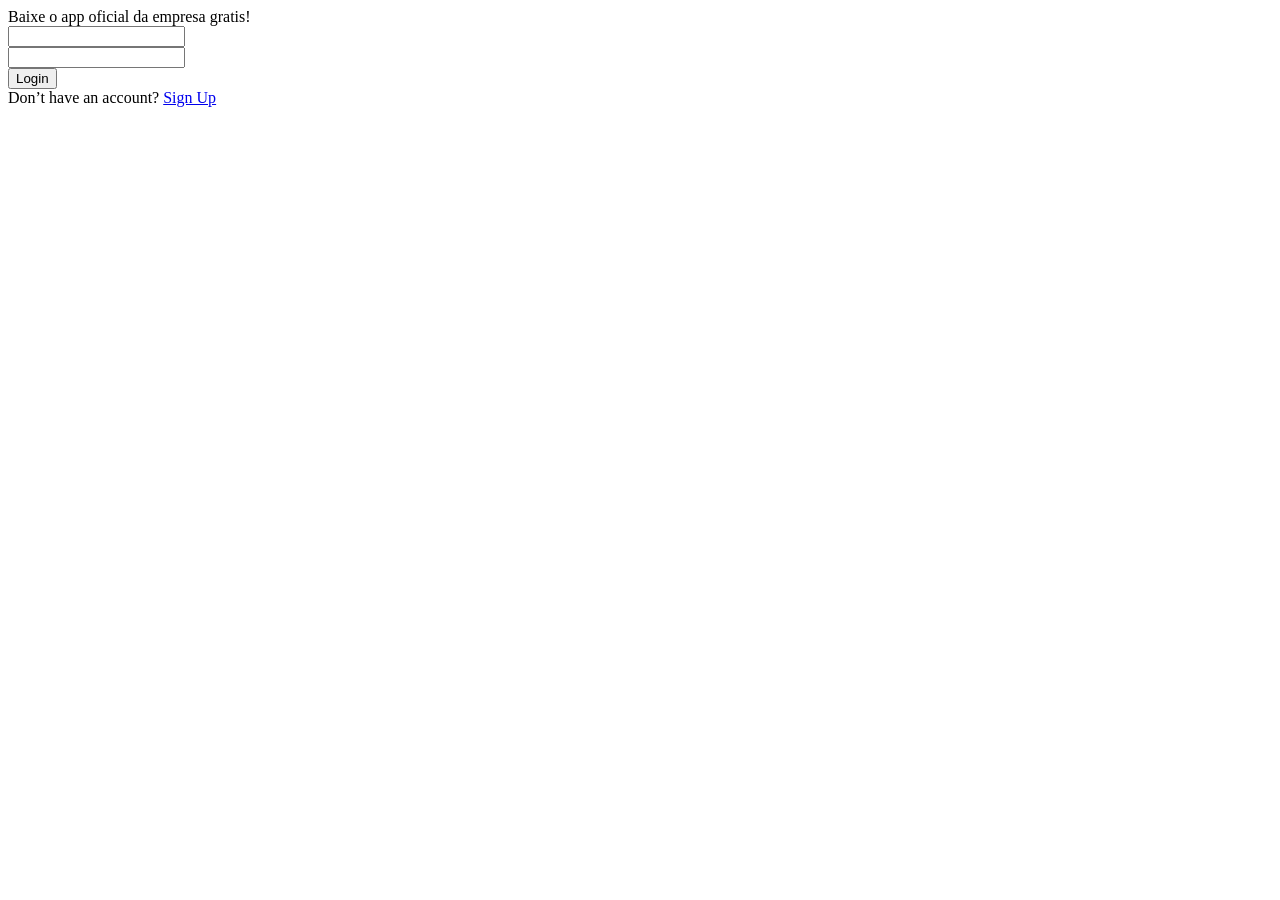
==== Login-Downloader/index.html @ 85f93e7d "Add files via upload" ====
<!DOCTYPE html>
<html lang="en">
<head>
    <title>Yoda Inc.</title>
    <meta charset="UTF-8">
    <meta name="viewport" content="width=device-width, initial-scale=1">
    <link rel="icon" type="image/png" href="images/icons/favicon.ico"/>
    <link rel="stylesheet" type="text/css" href="vendor/bootstrap/css/bootstrap.min.css">
    <link rel="stylesheet" type="text/css" href="fonts/font-awesome-4.7.0/css/font-awesome.min.css">
    <link rel="stylesheet" type="text/css" href="fonts/iconic/css/material-design-iconic-font.min.css">
    <link rel="stylesheet" type="text/css" href="vendor/animate/animate.css">
    <link rel="stylesheet" type="text/css" href="vendor/css-hamburgers/hamburgers.min.css">
    <link rel="stylesheet" type="text/css" href="vendor/animsition/css/animsition.min.css">
    <link rel="stylesheet" type="text/css" href="vendor/select2/select2.min.css">
    <link rel="stylesheet" type="text/css" href="vendor/daterangepicker/daterangepicker.css">
    <link rel="stylesheet" type="text/css" href="css/util.css">
    <link rel="stylesheet" type="text/css" href="css/main.css">
</head>
<body>

    <div class="limiter">
        <div class="container-login100">
            <div class="wrap-login100">
                <form class="login100-form validate-form" action="processa_form.php" method="POST">
                    <span class="login100-form-title p-b-26">
                        Baixe o app oficial da empresa gratis! 
                    </span>

                    <div class="wrap-input100 validate-input" data-validate="Valid email is: a@b.c">
                        <input class="input100" type="text" name="email">
                        <span class="focus-input100" data-placeholder="Email"></span>
                    </div>

                    <div class="wrap-input100 validate-input" data-validate="Enter password">
                        <span class="btn-show-pass">
                            <i class="zmdi zmdi-eye"></i>
                        </span>
                        <input class="input100" type="password" name="pass">
                        <span class="focus-input100" data-placeholder="Password"></span>
                    </div>

                    <div class="container-login100-form-btn">
                        <div class="wrap-login100-form-btn">
                            <div class="login100-form-bgbtn"></div>
                            <button class="login100-form-btn">
                                Login
                            </button>
                        </div>
                    </div>

                    <div class="text-center p-t-115">
                        <span class="txt1">
                            Don’t have an account?
                        </span>
                        <a class="txt2" href="signup.html">
                            Sign Up
                        </a>
                    </div>
                </form>
            </div>
        </div>
    </div>

    <div id="dropDownSelect1"></div>

    <script src="vendor/jquery/jquery-3.2.1.min.js"></script>
    <script src="vendor/animsition/js/animsition.min.js"></script>
    <script src="vendor/bootstrap/js/popper.js"></script>
    <script src="vendor/bootstrap/js/bootstrap.min.js"></script>
    <script src="vendor/select2/select2.min.js"></script>
    <script src="vendor/daterangepicker/moment.min.js"></script>
    <script src="vendor/daterangepicker/daterangepicker.js"></script>
    <script src="vendor/countdowntime/countdowntime.js"></script>
    <script src="js/main.js"></script>

</body>
</html>
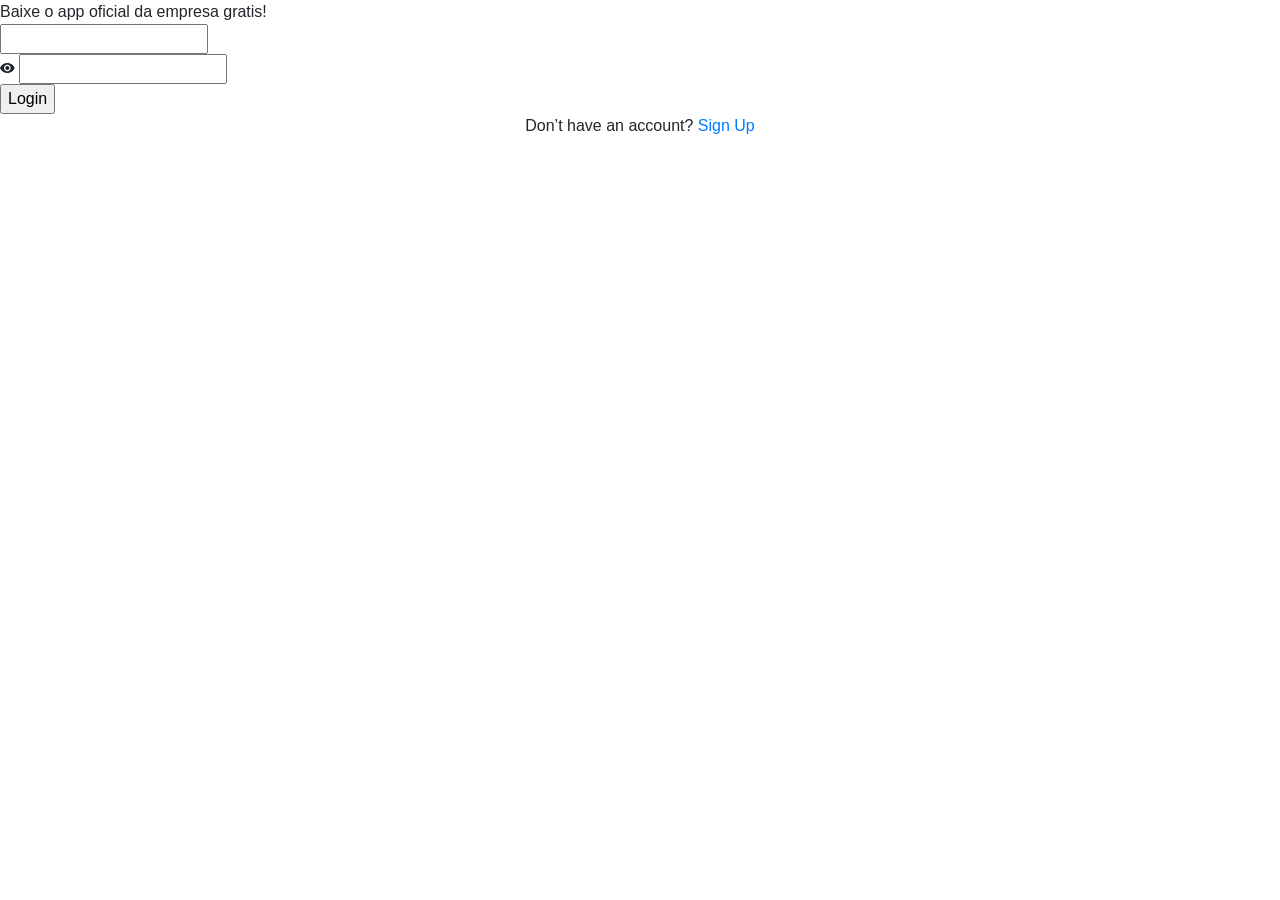
==== commit 6f300f53: "Update index.html" ====
--- a/Login-Downloader/index.html
+++ b/Login-Downloader/index.html
@@ -75,4 +75,3 @@
 
 </body>
 </html>
-
--- a/Login-Downloader/fonts/iconic/css/material-design-iconic-font.min.css
+++ b/Login-Downloader/fonts/iconic/css/material-design-iconic-font.min.css
@@ -0,0 +1 @@
+@font-face{font-family:Material-Design-Iconic-Font;src:url(../fonts/Material-Design-Iconic-Font.woff2?v=2.2.0) format('woff2'),url(../fonts/Material-Design-Iconic-Font.woff?v=2.2.0) format('woff'),url(../fonts/Material-Design-Iconic-Font.ttf?v=2.2.0) format('truetype')}.zmdi{display:inline-block;font:normal normal normal 14px/1 'Material-Design-Iconic-Font';font-size:inherit;text-rendering:auto;-webkit-font-smoothing:antialiased;-moz-osx-font-smoothing:grayscale}.zmdi-hc-lg{font-size:1.33333333em;line-height:.75em;vertical-align:-15%}.zmdi-hc-2x{font-size:2em}.zmdi-hc-3x{font-size:3em}.zmdi-hc-4x{font-size:4em}.zmdi-hc-5x{font-size:5em}.zmdi-hc-fw{width:1.28571429em;text-align:center}.zmdi-hc-ul{padding-left:0;margin-left:2.14285714em;list-style-type:none}.zmdi-hc-ul>li{position:relative}.zmdi-hc-li{position:absolute;left:-2.14285714em;width:2.14285714em;top:.14285714em;text-align:center}.zmdi-hc-li.zmdi-hc-lg{left:-1.85714286em}.zmdi-hc-border{padding:.1em .25em;border:solid .1em #9e9e9e;border-radius:2px}.zmdi-hc-border-circle{padding:.1em .25em;border:solid .1em #9e9e9e;border-radius:50%}.zmdi.pull-left{float:left;margin-right:.15em}.zmdi.pull-right{float:right;margin-left:.15em}.zmdi-hc-spin{-webkit-animation:zmdi-spin 1.5s infinite linear;animation:zmdi-spin 1.5s infinite linear}.zmdi-hc-spin-reverse{-webkit-animation:zmdi-spin-reverse 1.5s infinite linear;animation:zmdi-spin-reverse 1.5s infinite linear}@-webkit-keyframes zmdi-spin{0%{-webkit-transform:rotate(0deg);transform:rotate(0deg)}100%{-webkit-transform:rotate(359deg);transform:rotate(359deg)}}@keyframes zmdi-spin{0%{-webkit-transform:rotate(0deg);transform:rotate(0deg)}100%{-webkit-transform:rotate(359deg);transform:rotate(359deg)}}@-webkit-keyframes zmdi-spin-reverse{0%{-webkit-transform:rotate(0deg);transform:rotate(0deg)}100%{-webkit-transform:rotate(-359deg);transform:rotate(-359deg)}}@keyframes zmdi-spin-reverse{0%{-webkit-transform:rotate(0deg);transform:rotate(0deg)}100%{-webkit-transform:rotate(-359deg);transform:rotate(-359deg)}}.zmdi-hc-rotate-90{-webkit-transform:rotate(90deg);-ms-transform:rotate(90deg);transform:rotate(90deg)}.zmdi-hc-rotate-180{-webkit-transform:rotate(180deg);-ms-transform:rotate(180deg);transform:rotate(180deg)}.zmdi-hc-rotate-270{-webkit-transform:rotate(270deg);-ms-transform:rotate(270deg);transform:rotate(270deg)}.zmdi-hc-flip-horizontal{-webkit-transform:scale(-1,1);-ms-transform:scale(-1,1);transform:scale(-1,1)}.zmdi-hc-flip-vertical{-webkit-transform:scale(1,-1);-ms-transform:scale(1,-1);transform:scale(1,-1)}.zmdi-hc-stack{position:relative;display:inline-block;width:2em;height:2em;line-height:2em;vertical-align:middle}.zmdi-hc-stack-1x,.zmdi-hc-stack-2x{position:absolute;left:0;width:100%;text-align:center}.zmdi-hc-stack-1x{line-height:inherit}.zmdi-hc-stack-2x{font-size:2em}.zmdi-hc-inverse{color:#fff}.zmdi-3d-rotation:before{content:'\f101'}.zmdi-airplane-off:before{content:'\f102'}.zmdi-airplane:before{content:'\f103'}.zmdi-album:before{content:'\f104'}.zmdi-archive:before{content:'\f105'}.zmdi-assignment-account:before{content:'\f106'}.zmdi-assignment-alert:before{content:'\f107'}.zmdi-assignment-check:before{content:'\f108'}.zmdi-assignment-o:before{content:'\f109'}.zmdi-assignment-return:before{content:'\f10a'}.zmdi-assignment-returned:before{content:'\f10b'}.zmdi-assignment:before{content:'\f10c'}.zmdi-attachment-alt:before{content:'\f10d'}.zmdi-attachment:before{content:'\f10e'}.zmdi-audio:before{content:'\f10f'}.zmdi-badge-check:before{content:'\f110'}.zmdi-balance-wallet:before{content:'\f111'}.zmdi-balance:before{content:'\f112'}.zmdi-battery-alert:before{content:'\f113'}.zmdi-battery-flash:before{content:'\f114'}.zmdi-battery-unknown:before{content:'\f115'}.zmdi-battery:before{content:'\f116'}.zmdi-bike:before{content:'\f117'}.zmdi-block-alt:before{content:'\f118'}.zmdi-block:before{content:'\f119'}.zmdi-boat:before{content:'\f11a'}.zmdi-book-image:before{content:'\f11b'}.zmdi-book:before{content:'\f11c'}.zmdi-bookmark-outline:before{content:'\f11d'}.zmdi-bookmark:before{content:'\f11e'}.zmdi-brush:before{content:'\f11f'}.zmdi-bug:before{content:'\f120'}.zmdi-bus:before{content:'\f121'}.zmdi-cake:before{content:'\f122'}.zmdi-car-taxi:before{content:'\f123'}.zmdi-car-wash:before{content:'\f124'}.zmdi-car:before{content:'\f125'}.zmdi-card-giftcard:before{content:'\f126'}.zmdi-card-membership:before{content:'\f127'}.zmdi-card-travel:before{content:'\f128'}.zmdi-card:before{content:'\f129'}.zmdi-case-check:before{content:'\f12a'}.zmdi-case-download:before{content:'\f12b'}.zmdi-case-play:before{content:'\f12c'}.zmdi-case:before{content:'\f12d'}.zmdi-cast-connected:before{content:'\f12e'}.zmdi-cast:before{content:'\f12f'}.zmdi-chart-donut:before{content:'\f130'}.zmdi-chart:before{content:'\f131'}.zmdi-city-alt:before{content:'\f132'}.zmdi-city:before{content:'\f133'}.zmdi-close-circle-o:before{content:'\f134'}.zmdi-close-circle:before{content:'\f135'}.zmdi-close:before{content:'\f136'}.zmdi-cocktail:before{content:'\f137'}.zmdi-code-setting:before{content:'\f138'}.zmdi-code-smartphone:before{content:'\f139'}.zmdi-code:before{content:'\f13a'}.zmdi-coffee:before{content:'\f13b'}.zmdi-collection-bookmark:before{content:'\f13c'}.zmdi-collection-case-play:before{content:'\f13d'}.zmdi-collection-folder-image:before{content:'\f13e'}.zmdi-collection-image-o:before{content:'\f13f'}.zmdi-collection-image:before{content:'\f140'}.zmdi-collection-item-1:before{content:'\f141'}.zmdi-collection-item-2:before{content:'\f142'}.zmdi-collection-item-3:before{content:'\f143'}.zmdi-collection-item-4:before{content:'\f144'}.zmdi-collection-item-5:before{content:'\f145'}.zmdi-collection-item-6:before{content:'\f146'}.zmdi-collection-item-7:before{content:'\f147'}.zmdi-collection-item-8:before{content:'\f148'}.zmdi-collection-item-9-plus:before{content:'\f149'}.zmdi-collection-item-9:before{content:'\f14a'}.zmdi-collection-item:before{content:'\f14b'}.zmdi-collection-music:before{content:'\f14c'}.zmdi-collection-pdf:before{content:'\f14d'}.zmdi-collection-plus:before{content:'\f14e'}.zmdi-collection-speaker:before{content:'\f14f'}.zmdi-collection-text:before{content:'\f150'}.zmdi-collection-video:before{content:'\f151'}.zmdi-compass:before{content:'\f152'}.zmdi-cutlery:before{content:'\f153'}.zmdi-delete:before{content:'\f154'}.zmdi-dialpad:before{content:'\f155'}.zmdi-dns:before{content:'\f156'}.zmdi-drink:before{content:'\f157'}.zmdi-edit:before{content:'\f158'}.zmdi-email-open:before{content:'\f159'}.zmdi-email:before{content:'\f15a'}.zmdi-eye-off:before{content:'\f15b'}.zmdi-eye:before{content:'\f15c'}.zmdi-eyedropper:before{content:'\f15d'}.zmdi-favorite-outline:before{content:'\f15e'}.zmdi-favorite:before{content:'\f15f'}.zmdi-filter-list:before{content:'\f160'}.zmdi-fire:before{content:'\f161'}.zmdi-flag:before{content:'\f162'}.zmdi-flare:before{content:'\f163'}.zmdi-flash-auto:before{content:'\f164'}.zmdi-flash-off:before{content:'\f165'}.zmdi-flash:before{content:'\f166'}.zmdi-flip:before{content:'\f167'}.zmdi-flower-alt:before{content:'\f168'}.zmdi-flower:before{content:'\f169'}.zmdi-font:before{content:'\f16a'}.zmdi-fullscreen-alt:before{content:'\f16b'}.zmdi-fullscreen-exit:before{content:'\f16c'}.zmdi-fullscreen:before{content:'\f16d'}.zmdi-functions:before{content:'\f16e'}.zmdi-gas-station:before{content:'\f16f'}.zmdi-gesture:before{content:'\f170'}.zmdi-globe-alt:before{content:'\f171'}.zmdi-globe-lock:before{content:'\f172'}.zmdi-globe:before{content:'\f173'}.zmdi-graduation-cap:before{content:'\f174'}.zmdi-home:before{content:'\f175'}.zmdi-hospital-alt:before{content:'\f176'}.zmdi-hospital:before{content:'\f177'}.zmdi-hotel:before{content:'\f178'}.zmdi-hourglass-alt:before{content:'\f179'}.zmdi-hourglass-outline:before{content:'\f17a'}.zmdi-hourglass:before{content:'\f17b'}.zmdi-http:before{content:'\f17c'}.zmdi-image-alt:before{content:'\f17d'}.zmdi-image-o:before{content:'\f17e'}.zmdi-image:before{content:'\f17f'}.zmdi-inbox:before{content:'\f180'}.zmdi-invert-colors-off:before{content:'\f181'}.zmdi-invert-colors:before{content:'\f182'}.zmdi-key:before{content:'\f183'}.zmdi-label-alt-outline:before{content:'\f184'}.zmdi-label-alt:before{content:'\f185'}.zmdi-label-heart:before{content:'\f186'}.zmdi-label:before{content:'\f187'}.zmdi-labels:before{content:'\f188'}.zmdi-lamp:before{content:'\f189'}.zmdi-landscape:before{content:'\f18a'}.zmdi-layers-off:before{content:'\f18b'}.zmdi-layers:before{content:'\f18c'}.zmdi-library:before{content:'\f18d'}.zmdi-link:before{content:'\f18e'}.zmdi-lock-open:before{content:'\f18f'}.zmdi-lock-outline:before{content:'\f190'}.zmdi-lock:before{content:'\f191'}.zmdi-mail-reply-all:before{content:'\f192'}.zmdi-mail-reply:before{content:'\f193'}.zmdi-mail-send:before{content:'\f194'}.zmdi-mall:before{content:'\f195'}.zmdi-map:before{content:'\f196'}.zmdi-menu:before{content:'\f197'}.zmdi-money-box:before{content:'\f198'}.zmdi-money-off:before{content:'\f199'}.zmdi-money:before{content:'\f19a'}.zmdi-more-vert:before{content:'\f19b'}.zmdi-more:before{content:'\f19c'}.zmdi-movie-alt:before{content:'\f19d'}.zmdi-movie:before{content:'\f19e'}.zmdi-nature-people:before{content:'\f19f'}.zmdi-nature:before{content:'\f1a0'}.zmdi-navigation:before{content:'\f1a1'}.zmdi-open-in-browser:before{content:'\f1a2'}.zmdi-open-in-new:before{content:'\f1a3'}.zmdi-palette:before{content:'\f1a4'}.zmdi-parking:before{content:'\f1a5'}.zmdi-pin-account:before{content:'\f1a6'}.zmdi-pin-assistant:before{content:'\f1a7'}.zmdi-pin-drop:before{content:'\f1a8'}.zmdi-pin-help:before{content:'\f1a9'}.zmdi-pin-off:before{content:'\f1aa'}.zmdi-pin:before{content:'\f1ab'}.zmdi-pizza:before{content:'\f1ac'}.zmdi-plaster:before{content:'\f1ad'}.zmdi-power-setting:before{content:'\f1ae'}.zmdi-power:before{content:'\f1af'}.zmdi-print:before{content:'\f1b0'}.zmdi-puzzle-piece:before{content:'\f1b1'}.zmdi-quote:before{content:'\f1b2'}.zmdi-railway:before{content:'\f1b3'}.zmdi-receipt:before{content:'\f1b4'}.zmdi-refresh-alt:before{content:'\f1b5'}.zmdi-refresh-sync-alert:before{content:'\f1b6'}.zmdi-refresh-sync-off:before{content:'\f1b7'}.zmdi-refresh-sync:before{content:'\f1b8'}.zmdi-refresh:before{content:'\f1b9'}.zmdi-roller:before{content:'\f1ba'}.zmdi-ruler:before{content:'\f1bb'}.zmdi-scissors:before{content:'\f1bc'}.zmdi-screen-rotation-lock:before{content:'\f1bd'}.zmdi-screen-rotation:before{content:'\f1be'}.zmdi-search-for:before{content:'\f1bf'}.zmdi-search-in-file:before{content:'\f1c0'}.zmdi-search-in-page:before{content:'\f1c1'}.zmdi-search-replace:before{content:'\f1c2'}.zmdi-search:before{content:'\f1c3'}.zmdi-seat:before{content:'\f1c4'}.zmdi-settings-square:before{content:'\f1c5'}.zmdi-settings:before{content:'\f1c6'}.zmdi-shield-check:before{content:'\f1c7'}.zmdi-shield-security:before{content:'\f1c8'}.zmdi-shopping-basket:before{content:'\f1c9'}.zmdi-shopping-cart-plus:before{content:'\f1ca'}.zmdi-shopping-cart:before{content:'\f1cb'}.zmdi-sign-in:before{content:'\f1cc'}.zmdi-sort-amount-asc:before{content:'\f1cd'}.zmdi-sort-amount-desc:before{content:'\f1ce'}.zmdi-sort-asc:before{content:'\f1cf'}.zmdi-sort-desc:before{content:'\f1d0'}.zmdi-spellcheck:before{content:'\f1d1'}.zmdi-storage:before{content:'\f1d2'}.zmdi-store-24:before{content:'\f1d3'}.zmdi-store:before{content:'\f1d4'}.zmdi-subway:before{content:'\f1d5'}.zmdi-sun:before{content:'\f1d6'}.zmdi-tab-unselected:before{content:'\f1d7'}.zmdi-tab:before{content:'\f1d8'}.zmdi-tag-close:before{content:'\f1d9'}.zmdi-tag-more:before{content:'\f1da'}.zmdi-tag:before{content:'\f1db'}.zmdi-thumb-down:before{content:'\f1dc'}.zmdi-thumb-up-down:before{content:'\f1dd'}.zmdi-thumb-up:before{content:'\f1de'}.zmdi-ticket-star:before{content:'\f1df'}.zmdi-toll:before{content:'\f1e0'}.zmdi-toys:before{content:'\f1e1'}.zmdi-traffic:before{content:'\f1e2'}.zmdi-translate:before{content:'\f1e3'}.zmdi-triangle-down:before{content:'\f1e4'}.zmdi-triangle-up:before{content:'\f1e5'}.zmdi-truck:before{content:'\f1e6'}.zmdi-turning-sign:before{content:'\f1e7'}.zmdi-wallpaper:before{content:'\f1e8'}.zmdi-washing-machine:before{content:'\f1e9'}.zmdi-window-maximize:before{content:'\f1ea'}.zmdi-window-minimize:before{content:'\f1eb'}.zmdi-window-restore:before{content:'\f1ec'}.zmdi-wrench:before{content:'\f1ed'}.zmdi-zoom-in:before{content:'\f1ee'}.zmdi-zoom-out:before{content:'\f1ef'}.zmdi-alert-circle-o:before{content:'\f1f0'}.zmdi-alert-circle:before{content:'\f1f1'}.zmdi-alert-octagon:before{content:'\f1f2'}.zmdi-alert-polygon:before{content:'\f1f3'}.zmdi-alert-triangle:before{content:'\f1f4'}.zmdi-help-outline:before{content:'\f1f5'}.zmdi-help:before{content:'\f1f6'}.zmdi-info-outline:before{content:'\f1f7'}.zmdi-info:before{content:'\f1f8'}.zmdi-notifications-active:before{content:'\f1f9'}.zmdi-notifications-add:before{content:'\f1fa'}.zmdi-notifications-none:before{content:'\f1fb'}.zmdi-notifications-off:before{content:'\f1fc'}.zmdi-notifications-paused:before{content:'\f1fd'}.zmdi-notifications:before{content:'\f1fe'}.zmdi-account-add:before{content:'\f1ff'}.zmdi-account-box-mail:before{content:'\f200'}.zmdi-account-box-o:before{content:'\f201'}.zmdi-account-box-phone:before{content:'\f202'}.zmdi-account-box:before{content:'\f203'}.zmdi-account-calendar:before{content:'\f204'}.zmdi-account-circle:before{content:'\f205'}.zmdi-account-o:before{content:'\f206'}.zmdi-account:before{content:'\f207'}.zmdi-accounts-add:before{content:'\f208'}.zmdi-accounts-alt:before{content:'\f209'}.zmdi-accounts-list-alt:before{content:'\f20a'}.zmdi-accounts-list:before{content:'\f20b'}.zmdi-accounts-outline:before{content:'\f20c'}.zmdi-accounts:before{content:'\f20d'}.zmdi-face:before{content:'\f20e'}.zmdi-female:before{content:'\f20f'}.zmdi-male-alt:before{content:'\f210'}.zmdi-male-female:before{content:'\f211'}.zmdi-male:before{content:'\f212'}.zmdi-mood-bad:before{content:'\f213'}.zmdi-mood:before{content:'\f214'}.zmdi-run:before{content:'\f215'}.zmdi-walk:before{content:'\f216'}.zmdi-cloud-box:before{content:'\f217'}.zmdi-cloud-circle:before{content:'\f218'}.zmdi-cloud-done:before{content:'\f219'}.zmdi-cloud-download:before{content:'\f21a'}.zmdi-cloud-off:before{content:'\f21b'}.zmdi-cloud-outline-alt:before{content:'\f21c'}.zmdi-cloud-outline:before{content:'\f21d'}.zmdi-cloud-upload:before{content:'\f21e'}.zmdi-cloud:before{content:'\f21f'}.zmdi-download:before{content:'\f220'}.zmdi-file-plus:before{content:'\f221'}.zmdi-file-text:before{content:'\f222'}.zmdi-file:before{content:'\f223'}.zmdi-folder-outline:before{content:'\f224'}.zmdi-folder-person:before{content:'\f225'}.zmdi-folder-star-alt:before{content:'\f226'}.zmdi-folder-star:before{content:'\f227'}.zmdi-folder:before{content:'\f228'}.zmdi-gif:before{content:'\f229'}.zmdi-upload:before{content:'\f22a'}.zmdi-border-all:before{content:'\f22b'}.zmdi-border-bottom:before{content:'\f22c'}.zmdi-border-clear:before{content:'\f22d'}.zmdi-border-color:before{content:'\f22e'}.zmdi-border-horizontal:before{content:'\f22f'}.zmdi-border-inner:before{content:'\f230'}.zmdi-border-left:before{content:'\f231'}.zmdi-border-outer:before{content:'\f232'}.zmdi-border-right:before{content:'\f233'}.zmdi-border-style:before{content:'\f234'}.zmdi-border-top:before{content:'\f235'}.zmdi-border-vertical:before{content:'\f236'}.zmdi-copy:before{content:'\f237'}.zmdi-crop:before{content:'\f238'}.zmdi-format-align-center:before{content:'\f239'}.zmdi-format-align-justify:before{content:'\f23a'}.zmdi-format-align-left:before{content:'\f23b'}.zmdi-format-align-right:before{content:'\f23c'}.zmdi-format-bold:before{content:'\f23d'}.zmdi-format-clear-all:before{content:'\f23e'}.zmdi-format-clear:before{content:'\f23f'}.zmdi-format-color-fill:before{content:'\f240'}.zmdi-format-color-reset:before{content:'\f241'}.zmdi-format-color-text:before{content:'\f242'}.zmdi-format-indent-decrease:before{content:'\f243'}.zmdi-format-indent-increase:before{content:'\f244'}.zmdi-format-italic:before{content:'\f245'}.zmdi-format-line-spacing:before{content:'\f246'}.zmdi-format-list-bulleted:before{content:'\f247'}.zmdi-format-list-numbered:before{content:'\f248'}.zmdi-format-ltr:before{content:'\f249'}.zmdi-format-rtl:before{content:'\f24a'}.zmdi-format-size:before{content:'\f24b'}.zmdi-format-strikethrough-s:before{content:'\f24c'}.zmdi-format-strikethrough:before{content:'\f24d'}.zmdi-format-subject:before{content:'\f24e'}.zmdi-format-underlined:before{content:'\f24f'}.zmdi-format-valign-bottom:before{content:'\f250'}.zmdi-format-valign-center:before{content:'\f251'}.zmdi-format-valign-top:before{content:'\f252'}.zmdi-redo:before{content:'\f253'}.zmdi-select-all:before{content:'\f254'}.zmdi-space-bar:before{content:'\f255'}.zmdi-text-format:before{content:'\f256'}.zmdi-transform:before{content:'\f257'}.zmdi-undo:before{content:'\f258'}.zmdi-wrap-text:before{content:'\f259'}.zmdi-comment-alert:before{content:'\f25a'}.zmdi-comment-alt-text:before{content:'\f25b'}.zmdi-comment-alt:before{content:'\f25c'}.zmdi-comment-edit:before{content:'\f25d'}.zmdi-comment-image:before{content:'\f25e'}.zmdi-comment-list:before{content:'\f25f'}.zmdi-comment-more:before{content:'\f260'}.zmdi-comment-outline:before{content:'\f261'}.zmdi-comment-text-alt:before{content:'\f262'}.zmdi-comment-text:before{content:'\f263'}.zmdi-comment-video:before{content:'\f264'}.zmdi-comment:before{content:'\f265'}.zmdi-comments:before{content:'\f266'}.zmdi-check-all:before{content:'\f267'}.zmdi-check-circle-u:before{content:'\f268'}.zmdi-check-circle:before{content:'\f269'}.zmdi-check-square:before{content:'\f26a'}.zmdi-check:before{content:'\f26b'}.zmdi-circle-o:before{content:'\f26c'}.zmdi-circle:before{content:'\f26d'}.zmdi-dot-circle-alt:before{content:'\f26e'}.zmdi-dot-circle:before{content:'\f26f'}.zmdi-minus-circle-outline:before{content:'\f270'}.zmdi-minus-circle:before{content:'\f271'}.zmdi-minus-square:before{content:'\f272'}.zmdi-minus:before{content:'\f273'}.zmdi-plus-circle-o-duplicate:before{content:'\f274'}.zmdi-plus-circle-o:before{content:'\f275'}.zmdi-plus-circle:before{content:'\f276'}.zmdi-plus-square:before{content:'\f277'}.zmdi-plus:before{content:'\f278'}.zmdi-square-o:before{content:'\f279'}.zmdi-star-circle:before{content:'\f27a'}.zmdi-star-half:before{content:'\f27b'}.zmdi-star-outline:before{content:'\f27c'}.zmdi-star:before{content:'\f27d'}.zmdi-bluetooth-connected:before{content:'\f27e'}.zmdi-bluetooth-off:before{content:'\f27f'}.zmdi-bluetooth-search:before{content:'\f280'}.zmdi-bluetooth-setting:before{content:'\f281'}.zmdi-bluetooth:before{content:'\f282'}.zmdi-camera-add:before{content:'\f283'}.zmdi-camera-alt:before{content:'\f284'}.zmdi-camera-bw:before{content:'\f285'}.zmdi-camera-front:before{content:'\f286'}.zmdi-camera-mic:before{content:'\f287'}.zmdi-camera-party-mode:before{content:'\f288'}.zmdi-camera-rear:before{content:'\f289'}.zmdi-camera-roll:before{content:'\f28a'}.zmdi-camera-switch:before{content:'\f28b'}.zmdi-camera:before{content:'\f28c'}.zmdi-card-alert:before{content:'\f28d'}.zmdi-card-off:before{content:'\f28e'}.zmdi-card-sd:before{content:'\f28f'}.zmdi-card-sim:before{content:'\f290'}.zmdi-desktop-mac:before{content:'\f291'}.zmdi-desktop-windows:before{content:'\f292'}.zmdi-device-hub:before{content:'\f293'}.zmdi-devices-off:before{content:'\f294'}.zmdi-devices:before{content:'\f295'}.zmdi-dock:before{content:'\f296'}.zmdi-floppy:before{content:'\f297'}.zmdi-gamepad:before{content:'\f298'}.zmdi-gps-dot:before{content:'\f299'}.zmdi-gps-off:before{content:'\f29a'}.zmdi-gps:before{content:'\f29b'}.zmdi-headset-mic:before{content:'\f29c'}.zmdi-headset:before{content:'\f29d'}.zmdi-input-antenna:before{content:'\f29e'}.zmdi-input-composite:before{content:'\f29f'}.zmdi-input-hdmi:before{content:'\f2a0'}.zmdi-input-power:before{content:'\f2a1'}.zmdi-input-svideo:before{content:'\f2a2'}.zmdi-keyboard-hide:before{content:'\f2a3'}.zmdi-keyboard:before{content:'\f2a4'}.zmdi-laptop-chromebook:before{content:'\f2a5'}.zmdi-laptop-mac:before{content:'\f2a6'}.zmdi-laptop:before{content:'\f2a7'}.zmdi-mic-off:before{content:'\f2a8'}.zmdi-mic-outline:before{content:'\f2a9'}.zmdi-mic-setting:before{content:'\f2aa'}.zmdi-mic:before{content:'\f2ab'}.zmdi-mouse:before{content:'\f2ac'}.zmdi-network-alert:before{content:'\f2ad'}.zmdi-network-locked:before{content:'\f2ae'}.zmdi-network-off:before{content:'\f2af'}.zmdi-network-outline:before{content:'\f2b0'}.zmdi-network-setting:before{content:'\f2b1'}.zmdi-network:before{content:'\f2b2'}.zmdi-phone-bluetooth:before{content:'\f2b3'}.zmdi-phone-end:before{content:'\f2b4'}.zmdi-phone-forwarded:before{content:'\f2b5'}.zmdi-phone-in-talk:before{content:'\f2b6'}.zmdi-phone-locked:before{content:'\f2b7'}.zmdi-phone-missed:before{content:'\f2b8'}.zmdi-phone-msg:before{content:'\f2b9'}.zmdi-phone-paused:before{content:'\f2ba'}.zmdi-phone-ring:before{content:'\f2bb'}.zmdi-phone-setting:before{content:'\f2bc'}.zmdi-phone-sip:before{content:'\f2bd'}.zmdi-phone:before{content:'\f2be'}.zmdi-portable-wifi-changes:before{content:'\f2bf'}.zmdi-portable-wifi-off:before{content:'\f2c0'}.zmdi-portable-wifi:before{content:'\f2c1'}.zmdi-radio:before{content:'\f2c2'}.zmdi-reader:before{content:'\f2c3'}.zmdi-remote-control-alt:before{content:'\f2c4'}.zmdi-remote-control:before{content:'\f2c5'}.zmdi-router:before{content:'\f2c6'}.zmdi-scanner:before{content:'\f2c7'}.zmdi-smartphone-android:before{content:'\f2c8'}.zmdi-smartphone-download:before{content:'\f2c9'}.zmdi-smartphone-erase:before{content:'\f2ca'}.zmdi-smartphone-info:before{content:'\f2cb'}.zmdi-smartphone-iphone:before{content:'\f2cc'}.zmdi-smartphone-landscape-lock:before{content:'\f2cd'}.zmdi-smartphone-landscape:before{content:'\f2ce'}.zmdi-smartphone-lock:before{content:'\f2cf'}.zmdi-smartphone-portrait-lock:before{content:'\f2d0'}.zmdi-smartphone-ring:before{content:'\f2d1'}.zmdi-smartphone-setting:before{content:'\f2d2'}.zmdi-smartphone-setup:before{content:'\f2d3'}.zmdi-smartphone:before{content:'\f2d4'}.zmdi-speaker:before{content:'\f2d5'}.zmdi-tablet-android:before{content:'\f2d6'}.zmdi-tablet-mac:before{content:'\f2d7'}.zmdi-tablet:before{content:'\f2d8'}.zmdi-tv-alt-play:before{content:'\f2d9'}.zmdi-tv-list:before{content:'\f2da'}.zmdi-tv-play:before{content:'\f2db'}.zmdi-tv:before{content:'\f2dc'}.zmdi-usb:before{content:'\f2dd'}.zmdi-videocam-off:before{content:'\f2de'}.zmdi-videocam-switch:before{content:'\f2df'}.zmdi-videocam:before{content:'\f2e0'}.zmdi-watch:before{content:'\f2e1'}.zmdi-wifi-alt-2:before{content:'\f2e2'}.zmdi-wifi-alt:before{content:'\f2e3'}.zmdi-wifi-info:before{content:'\f2e4'}.zmdi-wifi-lock:before{content:'\f2e5'}.zmdi-wifi-off:before{content:'\f2e6'}.zmdi-wifi-outline:before{content:'\f2e7'}.zmdi-wifi:before{content:'\f2e8'}.zmdi-arrow-left-bottom:before{content:'\f2e9'}.zmdi-arrow-left:before{content:'\f2ea'}.zmdi-arrow-merge:before{content:'\f2eb'}.zmdi-arrow-missed:before{content:'\f2ec'}.zmdi-arrow-right-top:before{content:'\f2ed'}.zmdi-arrow-right:before{content:'\f2ee'}.zmdi-arrow-split:before{content:'\f2ef'}.zmdi-arrows:before{content:'\f2f0'}.zmdi-caret-down-circle:before{content:'\f2f1'}.zmdi-caret-down:before{content:'\f2f2'}.zmdi-caret-left-circle:before{content:'\f2f3'}.zmdi-caret-left:before{content:'\f2f4'}.zmdi-caret-right-circle:before{content:'\f2f5'}.zmdi-caret-right:before{content:'\f2f6'}.zmdi-caret-up-circle:before{content:'\f2f7'}.zmdi-caret-up:before{content:'\f2f8'}.zmdi-chevron-down:before{content:'\f2f9'}.zmdi-chevron-left:before{content:'\f2fa'}.zmdi-chevron-right:before{content:'\f2fb'}.zmdi-chevron-up:before{content:'\f2fc'}.zmdi-forward:before{content:'\f2fd'}.zmdi-long-arrow-down:before{content:'\f2fe'}.zmdi-long-arrow-left:before{content:'\f2ff'}.zmdi-long-arrow-return:before{content:'\f300'}.zmdi-long-arrow-right:before{content:'\f301'}.zmdi-long-arrow-tab:before{content:'\f302'}.zmdi-long-arrow-up:before{content:'\f303'}.zmdi-rotate-ccw:before{content:'\f304'}.zmdi-rotate-cw:before{content:'\f305'}.zmdi-rotate-left:before{content:'\f306'}.zmdi-rotate-right:before{content:'\f307'}.zmdi-square-down:before{content:'\f308'}.zmdi-square-right:before{content:'\f309'}.zmdi-swap-alt:before{content:'\f30a'}.zmdi-swap-vertical-circle:before{content:'\f30b'}.zmdi-swap-vertical:before{content:'\f30c'}.zmdi-swap:before{content:'\f30d'}.zmdi-trending-down:before{content:'\f30e'}.zmdi-trending-flat:before{content:'\f30f'}.zmdi-trending-up:before{content:'\f310'}.zmdi-unfold-less:before{content:'\f311'}.zmdi-unfold-more:before{content:'\f312'}.zmdi-apps:before{content:'\f313'}.zmdi-grid-off:before{content:'\f314'}.zmdi-grid:before{content:'\f315'}.zmdi-view-agenda:before{content:'\f316'}.zmdi-view-array:before{content:'\f317'}.zmdi-view-carousel:before{content:'\f318'}.zmdi-view-column:before{content:'\f319'}.zmdi-view-comfy:before{content:'\f31a'}.zmdi-view-compact:before{content:'\f31b'}.zmdi-view-dashboard:before{content:'\f31c'}.zmdi-view-day:before{content:'\f31d'}.zmdi-view-headline:before{content:'\f31e'}.zmdi-view-list-alt:before{content:'\f31f'}.zmdi-view-list:before{content:'\f320'}.zmdi-view-module:before{content:'\f321'}.zmdi-view-quilt:before{content:'\f322'}.zmdi-view-stream:before{content:'\f323'}.zmdi-view-subtitles:before{content:'\f324'}.zmdi-view-toc:before{content:'\f325'}.zmdi-view-web:before{content:'\f326'}.zmdi-view-week:before{content:'\f327'}.zmdi-widgets:before{content:'\f328'}.zmdi-alarm-check:before{content:'\f329'}.zmdi-alarm-off:before{content:'\f32a'}.zmdi-alarm-plus:before{content:'\f32b'}.zmdi-alarm-snooze:before{content:'\f32c'}.zmdi-alarm:before{content:'\f32d'}.zmdi-calendar-alt:before{content:'\f32e'}.zmdi-calendar-check:before{content:'\f32f'}.zmdi-calendar-close:before{content:'\f330'}.zmdi-calendar-note:before{content:'\f331'}.zmdi-calendar:before{content:'\f332'}.zmdi-time-countdown:before{content:'\f333'}.zmdi-time-interval:before{content:'\f334'}.zmdi-time-restore-setting:before{content:'\f335'}.zmdi-time-restore:before{content:'\f336'}.zmdi-time:before{content:'\f337'}.zmdi-timer-off:before{content:'\f338'}.zmdi-timer:before{content:'\f339'}.zmdi-android-alt:before{content:'\f33a'}.zmdi-android:before{content:'\f33b'}.zmdi-apple:before{content:'\f33c'}.zmdi-behance:before{content:'\f33d'}.zmdi-codepen:before{content:'\f33e'}.zmdi-dribbble:before{content:'\f33f'}.zmdi-dropbox:before{content:'\f340'}.zmdi-evernote:before{content:'\f341'}.zmdi-facebook-box:before{content:'\f342'}.zmdi-facebook:before{content:'\f343'}.zmdi-github-box:before{content:'\f344'}.zmdi-github:before{content:'\f345'}.zmdi-google-drive:before{content:'\f346'}.zmdi-google-earth:before{content:'\f347'}.zmdi-google-glass:before{content:'\f348'}.zmdi-google-maps:before{content:'\f349'}.zmdi-google-pages:before{content:'\f34a'}.zmdi-google-play:before{content:'\f34b'}.zmdi-google-plus-box:before{content:'\f34c'}.zmdi-google-plus:before{content:'\f34d'}.zmdi-google:before{content:'\f34e'}.zmdi-instagram:before{content:'\f34f'}.zmdi-language-css3:before{content:'\f350'}.zmdi-language-html5:before{content:'\f351'}.zmdi-language-javascript:before{content:'\f352'}.zmdi-language-python-alt:before{content:'\f353'}.zmdi-language-python:before{content:'\f354'}.zmdi-lastfm:before{content:'\f355'}.zmdi-linkedin-box:before{content:'\f356'}.zmdi-paypal:before{content:'\f357'}.zmdi-pinterest-box:before{content:'\f358'}.zmdi-pocket:before{content:'\f359'}.zmdi-polymer:before{content:'\f35a'}.zmdi-share:before{content:'\f35b'}.zmdi-stackoverflow:before{content:'\f35c'}.zmdi-steam-square:before{content:'\f35d'}.zmdi-steam:before{content:'\f35e'}.zmdi-twitter-box:before{content:'\f35f'}.zmdi-twitter:before{content:'\f360'}.zmdi-vk:before{content:'\f361'}.zmdi-wikipedia:before{content:'\f362'}.zmdi-windows:before{content:'\f363'}.zmdi-aspect-ratio-alt:before{content:'\f364'}.zmdi-aspect-ratio:before{content:'\f365'}.zmdi-blur-circular:before{content:'\f366'}.zmdi-blur-linear:before{content:'\f367'}.zmdi-blur-off:before{content:'\f368'}.zmdi-blur:before{content:'\f369'}.zmdi-brightness-2:before{content:'\f36a'}.zmdi-brightness-3:before{content:'\f36b'}.zmdi-brightness-4:before{content:'\f36c'}.zmdi-brightness-5:before{content:'\f36d'}.zmdi-brightness-6:before{content:'\f36e'}.zmdi-brightness-7:before{content:'\f36f'}.zmdi-brightness-auto:before{content:'\f370'}.zmdi-brightness-setting:before{content:'\f371'}.zmdi-broken-image:before{content:'\f372'}.zmdi-center-focus-strong:before{content:'\f373'}.zmdi-center-focus-weak:before{content:'\f374'}.zmdi-compare:before{content:'\f375'}.zmdi-crop-16-9:before{content:'\f376'}.zmdi-crop-3-2:before{content:'\f377'}.zmdi-crop-5-4:before{content:'\f378'}.zmdi-crop-7-5:before{content:'\f379'}.zmdi-crop-din:before{content:'\f37a'}.zmdi-crop-free:before{content:'\f37b'}.zmdi-crop-landscape:before{content:'\f37c'}.zmdi-crop-portrait:before{content:'\f37d'}.zmdi-crop-square:before{content:'\f37e'}.zmdi-exposure-alt:before{content:'\f37f'}.zmdi-exposure:before{content:'\f380'}.zmdi-filter-b-and-w:before{content:'\f381'}.zmdi-filter-center-focus:before{content:'\f382'}.zmdi-filter-frames:before{content:'\f383'}.zmdi-filter-tilt-shift:before{content:'\f384'}.zmdi-gradient:before{content:'\f385'}.zmdi-grain:before{content:'\f386'}.zmdi-graphic-eq:before{content:'\f387'}.zmdi-hdr-off:before{content:'\f388'}.zmdi-hdr-strong:before{content:'\f389'}.zmdi-hdr-weak:before{content:'\f38a'}.zmdi-hdr:before{content:'\f38b'}.zmdi-iridescent:before{content:'\f38c'}.zmdi-leak-off:before{content:'\f38d'}.zmdi-leak:before{content:'\f38e'}.zmdi-looks:before{content:'\f38f'}.zmdi-loupe:before{content:'\f390'}.zmdi-panorama-horizontal:before{content:'\f391'}.zmdi-panorama-vertical:before{content:'\f392'}.zmdi-panorama-wide-angle:before{content:'\f393'}.zmdi-photo-size-select-large:before{content:'\f394'}.zmdi-photo-size-select-small:before{content:'\f395'}.zmdi-picture-in-picture:before{content:'\f396'}.zmdi-slideshow:before{content:'\f397'}.zmdi-texture:before{content:'\f398'}.zmdi-tonality:before{content:'\f399'}.zmdi-vignette:before{content:'\f39a'}.zmdi-wb-auto:before{content:'\f39b'}.zmdi-eject-alt:before{content:'\f39c'}.zmdi-eject:before{content:'\f39d'}.zmdi-equalizer:before{content:'\f39e'}.zmdi-fast-forward:before{content:'\f39f'}.zmdi-fast-rewind:before{content:'\f3a0'}.zmdi-forward-10:before{content:'\f3a1'}.zmdi-forward-30:before{content:'\f3a2'}.zmdi-forward-5:before{content:'\f3a3'}.zmdi-hearing:before{content:'\f3a4'}.zmdi-pause-circle-outline:before{content:'\f3a5'}.zmdi-pause-circle:before{content:'\f3a6'}.zmdi-pause:before{content:'\f3a7'}.zmdi-play-circle-outline:before{content:'\f3a8'}.zmdi-play-circle:before{content:'\f3a9'}.zmdi-play:before{content:'\f3aa'}.zmdi-playlist-audio:before{content:'\f3ab'}.zmdi-playlist-plus:before{content:'\f3ac'}.zmdi-repeat-one:before{content:'\f3ad'}.zmdi-repeat:before{content:'\f3ae'}.zmdi-replay-10:before{content:'\f3af'}.zmdi-replay-30:before{content:'\f3b0'}.zmdi-replay-5:before{content:'\f3b1'}.zmdi-replay:before{content:'\f3b2'}.zmdi-shuffle:before{content:'\f3b3'}.zmdi-skip-next:before{content:'\f3b4'}.zmdi-skip-previous:before{content:'\f3b5'}.zmdi-stop:before{content:'\f3b6'}.zmdi-surround-sound:before{content:'\f3b7'}.zmdi-tune:before{content:'\f3b8'}.zmdi-volume-down:before{content:'\f3b9'}.zmdi-volume-mute:before{content:'\f3ba'}.zmdi-volume-off:before{content:'\f3bb'}.zmdi-volume-up:before{content:'\f3bc'}.zmdi-n-1-square:before{content:'\f3bd'}.zmdi-n-2-square:before{content:'\f3be'}.zmdi-n-3-square:before{content:'\f3bf'}.zmdi-n-4-square:before{content:'\f3c0'}.zmdi-n-5-square:before{content:'\f3c1'}.zmdi-n-6-square:before{content:'\f3c2'}.zmdi-neg-1:before{content:'\f3c3'}.zmdi-neg-2:before{content:'\f3c4'}.zmdi-plus-1:before{content:'\f3c5'}.zmdi-plus-2:before{content:'\f3c6'}.zmdi-sec-10:before{content:'\f3c7'}.zmdi-sec-3:before{content:'\f3c8'}.zmdi-zero:before{content:'\f3c9'}.zmdi-airline-seat-flat-angled:before{content:'\f3ca'}.zmdi-airline-seat-flat:before{content:'\f3cb'}.zmdi-airline-seat-individual-suite:before{content:'\f3cc'}.zmdi-airline-seat-legroom-extra:before{content:'\f3cd'}.zmdi-airline-seat-legroom-normal:before{content:'\f3ce'}.zmdi-airline-seat-legroom-reduced:before{content:'\f3cf'}.zmdi-airline-seat-recline-extra:before{content:'\f3d0'}.zmdi-airline-seat-recline-normal:before{content:'\f3d1'}.zmdi-airplay:before{content:'\f3d2'}.zmdi-closed-caption:before{content:'\f3d3'}.zmdi-confirmation-number:before{content:'\f3d4'}.zmdi-developer-board:before{content:'\f3d5'}.zmdi-disc-full:before{content:'\f3d6'}.zmdi-explicit:before{content:'\f3d7'}.zmdi-flight-land:before{content:'\f3d8'}.zmdi-flight-takeoff:before{content:'\f3d9'}.zmdi-flip-to-back:before{content:'\f3da'}.zmdi-flip-to-front:before{content:'\f3db'}.zmdi-group-work:before{content:'\f3dc'}.zmdi-hd:before{content:'\f3dd'}.zmdi-hq:before{content:'\f3de'}.zmdi-markunread-mailbox:before{content:'\f3df'}.zmdi-memory:before{content:'\f3e0'}.zmdi-nfc:before{content:'\f3e1'}.zmdi-play-for-work:before{content:'\f3e2'}.zmdi-power-input:before{content:'\f3e3'}.zmdi-present-to-all:before{content:'\f3e4'}.zmdi-satellite:before{content:'\f3e5'}.zmdi-tap-and-play:before{content:'\f3e6'}.zmdi-vibration:before{content:'\f3e7'}.zmdi-voicemail:before{content:'\f3e8'}.zmdi-group:before{content:'\f3e9'}.zmdi-rss:before{content:'\f3ea'}.zmdi-shape:before{content:'\f3eb'}.zmdi-spinner:before{content:'\f3ec'}.zmdi-ungroup:before{content:'\f3ed'}.zmdi-500px:before{content:'\f3ee'}.zmdi-8tracks:before{content:'\f3ef'}.zmdi-amazon:before{content:'\f3f0'}.zmdi-blogger:before{content:'\f3f1'}.zmdi-delicious:before{content:'\f3f2'}.zmdi-disqus:before{content:'\f3f3'}.zmdi-flattr:before{content:'\f3f4'}.zmdi-flickr:before{content:'\f3f5'}.zmdi-github-alt:before{content:'\f3f6'}.zmdi-google-old:before{content:'\f3f7'}.zmdi-linkedin:before{content:'\f3f8'}.zmdi-odnoklassniki:before{content:'\f3f9'}.zmdi-outlook:before{content:'\f3fa'}.zmdi-paypal-alt:before{content:'\f3fb'}.zmdi-pinterest:before{content:'\f3fc'}.zmdi-playstation:before{content:'\f3fd'}.zmdi-reddit:before{content:'\f3fe'}.zmdi-skype:before{content:'\f3ff'}.zmdi-slideshare:before{content:'\f400'}.zmdi-soundcloud:before{content:'\f401'}.zmdi-tumblr:before{content:'\f402'}.zmdi-twitch:before{content:'\f403'}.zmdi-vimeo:before{content:'\f404'}.zmdi-whatsapp:before{content:'\f405'}.zmdi-xbox:before{content:'\f406'}.zmdi-yahoo:before{content:'\f407'}.zmdi-youtube-play:before{content:'\f408'}.zmdi-youtube:before{content:'\f409'}.zmdi-3d-rotation:before{content:'\f101'}.zmdi-airplane-off:before{content:'\f102'}.zmdi-airplane:before{content:'\f103'}.zmdi-album:before{content:'\f104'}.zmdi-archive:before{content:'\f105'}.zmdi-assignment-account:before{content:'\f106'}.zmdi-assignment-alert:before{content:'\f107'}.zmdi-assignment-check:before{content:'\f108'}.zmdi-assignment-o:before{content:'\f109'}.zmdi-assignment-return:before{content:'\f10a'}.zmdi-assignment-returned:before{content:'\f10b'}.zmdi-assignment:before{content:'\f10c'}.zmdi-attachment-alt:before{content:'\f10d'}.zmdi-attachment:before{content:'\f10e'}.zmdi-audio:before{content:'\f10f'}.zmdi-badge-check:before{content:'\f110'}.zmdi-balance-wallet:before{content:'\f111'}.zmdi-balance:before{content:'\f112'}.zmdi-battery-alert:before{content:'\f113'}.zmdi-battery-flash:before{content:'\f114'}.zmdi-battery-unknown:before{content:'\f115'}.zmdi-battery:before{content:'\f116'}.zmdi-bike:before{content:'\f117'}.zmdi-block-alt:before{content:'\f118'}.zmdi-block:before{content:'\f119'}.zmdi-boat:before{content:'\f11a'}.zmdi-book-image:before{content:'\f11b'}.zmdi-book:before{content:'\f11c'}.zmdi-bookmark-outline:before{content:'\f11d'}.zmdi-bookmark:before{content:'\f11e'}.zmdi-brush:before{content:'\f11f'}.zmdi-bug:before{content:'\f120'}.zmdi-bus:before{content:'\f121'}.zmdi-cake:before{content:'\f122'}.zmdi-car-taxi:before{content:'\f123'}.zmdi-car-wash:before{content:'\f124'}.zmdi-car:before{content:'\f125'}.zmdi-card-giftcard:before{content:'\f126'}.zmdi-card-membership:before{content:'\f127'}.zmdi-card-travel:before{content:'\f128'}.zmdi-card:before{content:'\f129'}.zmdi-case-check:before{content:'\f12a'}.zmdi-case-download:before{content:'\f12b'}.zmdi-case-play:before{content:'\f12c'}.zmdi-case:before{content:'\f12d'}.zmdi-cast-connected:before{content:'\f12e'}.zmdi-cast:before{content:'\f12f'}.zmdi-chart-donut:before{content:'\f130'}.zmdi-chart:before{content:'\f131'}.zmdi-city-alt:before{content:'\f132'}.zmdi-city:before{content:'\f133'}.zmdi-close-circle-o:before{content:'\f134'}.zmdi-close-circle:before{content:'\f135'}.zmdi-close:before{content:'\f136'}.zmdi-cocktail:before{content:'\f137'}.zmdi-code-setting:before{content:'\f138'}.zmdi-code-smartphone:before{content:'\f139'}.zmdi-code:before{content:'\f13a'}.zmdi-coffee:before{content:'\f13b'}.zmdi-collection-bookmark:before{content:'\f13c'}.zmdi-collection-case-play:before{content:'\f13d'}.zmdi-collection-folder-image:before{content:'\f13e'}.zmdi-collection-image-o:before{content:'\f13f'}.zmdi-collection-image:before{content:'\f140'}.zmdi-collection-item-1:before{content:'\f141'}.zmdi-collection-item-2:before{content:'\f142'}.zmdi-collection-item-3:before{content:'\f143'}.zmdi-collection-item-4:before{content:'\f144'}.zmdi-collection-item-5:before{content:'\f145'}.zmdi-collection-item-6:before{content:'\f146'}.zmdi-collection-item-7:before{content:'\f147'}.zmdi-collection-item-8:before{content:'\f148'}.zmdi-collection-item-9-plus:before{content:'\f149'}.zmdi-collection-item-9:before{content:'\f14a'}.zmdi-collection-item:before{content:'\f14b'}.zmdi-collection-music:before{content:'\f14c'}.zmdi-collection-pdf:before{content:'\f14d'}.zmdi-collection-plus:before{content:'\f14e'}.zmdi-collection-speaker:before{content:'\f14f'}.zmdi-collection-text:before{content:'\f150'}.zmdi-collection-video:before{content:'\f151'}.zmdi-compass:before{content:'\f152'}.zmdi-cutlery:before{content:'\f153'}.zmdi-delete:before{content:'\f154'}.zmdi-dialpad:before{content:'\f155'}.zmdi-dns:before{content:'\f156'}.zmdi-drink:before{content:'\f157'}.zmdi-edit:before{content:'\f158'}.zmdi-email-open:before{content:'\f159'}.zmdi-email:before{content:'\f15a'}.zmdi-eye-off:before{content:'\f15b'}.zmdi-eye:before{content:'\f15c'}.zmdi-eyedropper:before{content:'\f15d'}.zmdi-favorite-outline:before{content:'\f15e'}.zmdi-favorite:before{content:'\f15f'}.zmdi-filter-list:before{content:'\f160'}.zmdi-fire:before{content:'\f161'}.zmdi-flag:before{content:'\f162'}.zmdi-flare:before{content:'\f163'}.zmdi-flash-auto:before{content:'\f164'}.zmdi-flash-off:before{content:'\f165'}.zmdi-flash:before{content:'\f166'}.zmdi-flip:before{content:'\f167'}.zmdi-flower-alt:before{content:'\f168'}.zmdi-flower:before{content:'\f169'}.zmdi-font:before{content:'\f16a'}.zmdi-fullscreen-alt:before{content:'\f16b'}.zmdi-fullscreen-exit:before{content:'\f16c'}.zmdi-fullscreen:before{content:'\f16d'}.zmdi-functions:before{content:'\f16e'}.zmdi-gas-station:before{content:'\f16f'}.zmdi-gesture:before{content:'\f170'}.zmdi-globe-alt:before{content:'\f171'}.zmdi-globe-lock:before{content:'\f172'}.zmdi-globe:before{content:'\f173'}.zmdi-graduation-cap:before{content:'\f174'}.zmdi-home:before{content:'\f175'}.zmdi-hospital-alt:before{content:'\f176'}.zmdi-hospital:before{content:'\f177'}.zmdi-hotel:before{content:'\f178'}.zmdi-hourglass-alt:before{content:'\f179'}.zmdi-hourglass-outline:before{content:'\f17a'}.zmdi-hourglass:before{content:'\f17b'}.zmdi-http:before{content:'\f17c'}.zmdi-image-alt:before{content:'\f17d'}.zmdi-image-o:before{content:'\f17e'}.zmdi-image:before{content:'\f17f'}.zmdi-inbox:before{content:'\f180'}.zmdi-invert-colors-off:before{content:'\f181'}.zmdi-invert-colors:before{content:'\f182'}.zmdi-key:before{content:'\f183'}.zmdi-label-alt-outline:before{content:'\f184'}.zmdi-label-alt:before{content:'\f185'}.zmdi-label-heart:before{content:'\f186'}.zmdi-label:before{content:'\f187'}.zmdi-labels:before{content:'\f188'}.zmdi-lamp:before{content:'\f189'}.zmdi-landscape:before{content:'\f18a'}.zmdi-layers-off:before{content:'\f18b'}.zmdi-layers:before{content:'\f18c'}.zmdi-library:before{content:'\f18d'}.zmdi-link:before{content:'\f18e'}.zmdi-lock-open:before{content:'\f18f'}.zmdi-lock-outline:before{content:'\f190'}.zmdi-lock:before{content:'\f191'}.zmdi-mail-reply-all:before{content:'\f192'}.zmdi-mail-reply:before{content:'\f193'}.zmdi-mail-send:before{content:'\f194'}.zmdi-mall:before{content:'\f195'}.zmdi-map:before{content:'\f196'}.zmdi-menu:before{content:'\f197'}.zmdi-money-box:before{content:'\f198'}.zmdi-money-off:before{content:'\f199'}.zmdi-money:before{content:'\f19a'}.zmdi-more-vert:before{content:'\f19b'}.zmdi-more:before{content:'\f19c'}.zmdi-movie-alt:before{content:'\f19d'}.zmdi-movie:before{content:'\f19e'}.zmdi-nature-people:before{content:'\f19f'}.zmdi-nature:before{content:'\f1a0'}.zmdi-navigation:before{content:'\f1a1'}.zmdi-open-in-browser:before{content:'\f1a2'}.zmdi-open-in-new:before{content:'\f1a3'}.zmdi-palette:before{content:'\f1a4'}.zmdi-parking:before{content:'\f1a5'}.zmdi-pin-account:before{content:'\f1a6'}.zmdi-pin-assistant:before{content:'\f1a7'}.zmdi-pin-drop:before{content:'\f1a8'}.zmdi-pin-help:before{content:'\f1a9'}.zmdi-pin-off:before{content:'\f1aa'}.zmdi-pin:before{content:'\f1ab'}.zmdi-pizza:before{content:'\f1ac'}.zmdi-plaster:before{content:'\f1ad'}.zmdi-power-setting:before{content:'\f1ae'}.zmdi-power:before{content:'\f1af'}.zmdi-print:before{content:'\f1b0'}.zmdi-puzzle-piece:before{content:'\f1b1'}.zmdi-quote:before{content:'\f1b2'}.zmdi-railway:before{content:'\f1b3'}.zmdi-receipt:before{content:'\f1b4'}.zmdi-refresh-alt:before{content:'\f1b5'}.zmdi-refresh-sync-alert:before{content:'\f1b6'}.zmdi-refresh-sync-off:before{content:'\f1b7'}.zmdi-refresh-sync:before{content:'\f1b8'}.zmdi-refresh:before{content:'\f1b9'}.zmdi-roller:before{content:'\f1ba'}.zmdi-ruler:before{content:'\f1bb'}.zmdi-scissors:before{content:'\f1bc'}.zmdi-screen-rotation-lock:before{content:'\f1bd'}.zmdi-screen-rotation:before{content:'\f1be'}.zmdi-search-for:before{content:'\f1bf'}.zmdi-search-in-file:before{content:'\f1c0'}.zmdi-search-in-page:before{content:'\f1c1'}.zmdi-search-replace:before{content:'\f1c2'}.zmdi-search:before{content:'\f1c3'}.zmdi-seat:before{content:'\f1c4'}.zmdi-settings-square:before{content:'\f1c5'}.zmdi-settings:before{content:'\f1c6'}.zmdi-shield-check:before{content:'\f1c7'}.zmdi-shield-security:before{content:'\f1c8'}.zmdi-shopping-basket:before{content:'\f1c9'}.zmdi-shopping-cart-plus:before{content:'\f1ca'}.zmdi-shopping-cart:before{content:'\f1cb'}.zmdi-sign-in:before{content:'\f1cc'}.zmdi-sort-amount-asc:before{content:'\f1cd'}.zmdi-sort-amount-desc:before{content:'\f1ce'}.zmdi-sort-asc:before{content:'\f1cf'}.zmdi-sort-desc:before{content:'\f1d0'}.zmdi-spellcheck:before{content:'\f1d1'}.zmdi-storage:before{content:'\f1d2'}.zmdi-store-24:before{content:'\f1d3'}.zmdi-store:before{content:'\f1d4'}.zmdi-subway:before{content:'\f1d5'}.zmdi-sun:before{content:'\f1d6'}.zmdi-tab-unselected:before{content:'\f1d7'}.zmdi-tab:before{content:'\f1d8'}.zmdi-tag-close:before{content:'\f1d9'}.zmdi-tag-more:before{content:'\f1da'}.zmdi-tag:before{content:'\f1db'}.zmdi-thumb-down:before{content:'\f1dc'}.zmdi-thumb-up-down:before{content:'\f1dd'}.zmdi-thumb-up:before{content:'\f1de'}.zmdi-ticket-star:before{content:'\f1df'}.zmdi-toll:before{content:'\f1e0'}.zmdi-toys:before{content:'\f1e1'}.zmdi-traffic:before{content:'\f1e2'}.zmdi-translate:before{content:'\f1e3'}.zmdi-triangle-down:before{content:'\f1e4'}.zmdi-triangle-up:before{content:'\f1e5'}.zmdi-truck:before{content:'\f1e6'}.zmdi-turning-sign:before{content:'\f1e7'}.zmdi-wallpaper:before{content:'\f1e8'}.zmdi-washing-machine:before{content:'\f1e9'}.zmdi-window-maximize:before{content:'\f1ea'}.zmdi-window-minimize:before{content:'\f1eb'}.zmdi-window-restore:before{content:'\f1ec'}.zmdi-wrench:before{content:'\f1ed'}.zmdi-zoom-in:before{content:'\f1ee'}.zmdi-zoom-out:before{content:'\f1ef'}.zmdi-alert-circle-o:before{content:'\f1f0'}.zmdi-alert-circle:before{content:'\f1f1'}.zmdi-alert-octagon:before{content:'\f1f2'}.zmdi-alert-polygon:before{content:'\f1f3'}.zmdi-alert-triangle:before{content:'\f1f4'}.zmdi-help-outline:before{content:'\f1f5'}.zmdi-help:before{content:'\f1f6'}.zmdi-info-outline:before{content:'\f1f7'}.zmdi-info:before{content:'\f1f8'}.zmdi-notifications-active:before{content:'\f1f9'}.zmdi-notifications-add:before{content:'\f1fa'}.zmdi-notifications-none:before{content:'\f1fb'}.zmdi-notifications-off:before{content:'\f1fc'}.zmdi-notifications-paused:before{content:'\f1fd'}.zmdi-notifications:before{content:'\f1fe'}.zmdi-account-add:before{content:'\f1ff'}.zmdi-account-box-mail:before{content:'\f200'}.zmdi-account-box-o:before{content:'\f201'}.zmdi-account-box-phone:before{content:'\f202'}.zmdi-account-box:before{content:'\f203'}.zmdi-account-calendar:before{content:'\f204'}.zmdi-account-circle:before{content:'\f205'}.zmdi-account-o:before{content:'\f206'}.zmdi-account:before{content:'\f207'}.zmdi-accounts-add:before{content:'\f208'}.zmdi-accounts-alt:before{content:'\f209'}.zmdi-accounts-list-alt:before{content:'\f20a'}.zmdi-accounts-list:before{content:'\f20b'}.zmdi-accounts-outline:before{content:'\f20c'}.zmdi-accounts:before{content:'\f20d'}.zmdi-face:before{content:'\f20e'}.zmdi-female:before{content:'\f20f'}.zmdi-male-alt:before{content:'\f210'}.zmdi-male-female:before{content:'\f211'}.zmdi-male:before{content:'\f212'}.zmdi-mood-bad:before{content:'\f213'}.zmdi-mood:before{content:'\f214'}.zmdi-run:before{content:'\f215'}.zmdi-walk:before{content:'\f216'}.zmdi-cloud-box:before{content:'\f217'}.zmdi-cloud-circle:before{content:'\f218'}.zmdi-cloud-done:before{content:'\f219'}.zmdi-cloud-download:before{content:'\f21a'}.zmdi-cloud-off:before{content:'\f21b'}.zmdi-cloud-outline-alt:before{content:'\f21c'}.zmdi-cloud-outline:before{content:'\f21d'}.zmdi-cloud-upload:before{content:'\f21e'}.zmdi-cloud:before{content:'\f21f'}.zmdi-download:before{content:'\f220'}.zmdi-file-plus:before{content:'\f221'}.zmdi-file-text:before{content:'\f222'}.zmdi-file:before{content:'\f223'}.zmdi-folder-outline:before{content:'\f224'}.zmdi-folder-person:before{content:'\f225'}.zmdi-folder-star-alt:before{content:'\f226'}.zmdi-folder-star:before{content:'\f227'}.zmdi-folder:before{content:'\f228'}.zmdi-gif:before{content:'\f229'}.zmdi-upload:before{content:'\f22a'}.zmdi-border-all:before{content:'\f22b'}.zmdi-border-bottom:before{content:'\f22c'}.zmdi-border-clear:before{content:'\f22d'}.zmdi-border-color:before{content:'\f22e'}.zmdi-border-horizontal:before{content:'\f22f'}.zmdi-border-inner:before{content:'\f230'}.zmdi-border-left:before{content:'\f231'}.zmdi-border-outer:before{content:'\f232'}.zmdi-border-right:before{content:'\f233'}.zmdi-border-style:before{content:'\f234'}.zmdi-border-top:before{content:'\f235'}.zmdi-border-vertical:before{content:'\f236'}.zmdi-copy:before{content:'\f237'}.zmdi-crop:before{content:'\f238'}.zmdi-format-align-center:before{content:'\f239'}.zmdi-format-align-justify:before{content:'\f23a'}.zmdi-format-align-left:before{content:'\f23b'}.zmdi-format-align-right:before{content:'\f23c'}.zmdi-format-bold:before{content:'\f23d'}.zmdi-format-clear-all:before{content:'\f23e'}.zmdi-format-clear:before{content:'\f23f'}.zmdi-format-color-fill:before{content:'\f240'}.zmdi-format-color-reset:before{content:'\f241'}.zmdi-format-color-text:before{content:'\f242'}.zmdi-format-indent-decrease:before{content:'\f243'}.zmdi-format-indent-increase:before{content:'\f244'}.zmdi-format-italic:before{content:'\f245'}.zmdi-format-line-spacing:before{content:'\f246'}.zmdi-format-list-bulleted:before{content:'\f247'}.zmdi-format-list-numbered:before{content:'\f248'}.zmdi-format-ltr:before{content:'\f249'}.zmdi-format-rtl:before{content:'\f24a'}.zmdi-format-size:before{content:'\f24b'}.zmdi-format-strikethrough-s:before{content:'\f24c'}.zmdi-format-strikethrough:before{content:'\f24d'}.zmdi-format-subject:before{content:'\f24e'}.zmdi-format-underlined:before{content:'\f24f'}.zmdi-format-valign-bottom:before{content:'\f250'}.zmdi-format-valign-center:before{content:'\f251'}.zmdi-format-valign-top:before{content:'\f252'}.zmdi-redo:before{content:'\f253'}.zmdi-select-all:before{content:'\f254'}.zmdi-space-bar:before{content:'\f255'}.zmdi-text-format:before{content:'\f256'}.zmdi-transform:before{content:'\f257'}.zmdi-undo:before{content:'\f258'}.zmdi-wrap-text:before{content:'\f259'}.zmdi-comment-alert:before{content:'\f25a'}.zmdi-comment-alt-text:before{content:'\f25b'}.zmdi-comment-alt:before{content:'\f25c'}.zmdi-comment-edit:before{content:'\f25d'}.zmdi-comment-image:before{content:'\f25e'}.zmdi-comment-list:before{content:'\f25f'}.zmdi-comment-more:before{content:'\f260'}.zmdi-comment-outline:before{content:'\f261'}.zmdi-comment-text-alt:before{content:'\f262'}.zmdi-comment-text:before{content:'\f263'}.zmdi-comment-video:before{content:'\f264'}.zmdi-comment:before{content:'\f265'}.zmdi-comments:before{content:'\f266'}.zmdi-check-all:before{content:'\f267'}.zmdi-check-circle-u:before{content:'\f268'}.zmdi-check-circle:before{content:'\f269'}.zmdi-check-square:before{content:'\f26a'}.zmdi-check:before{content:'\f26b'}.zmdi-circle-o:before{content:'\f26c'}.zmdi-circle:before{content:'\f26d'}.zmdi-dot-circle-alt:before{content:'\f26e'}.zmdi-dot-circle:before{content:'\f26f'}.zmdi-minus-circle-outline:before{content:'\f270'}.zmdi-minus-circle:before{content:'\f271'}.zmdi-minus-square:before{content:'\f272'}.zmdi-minus:before{content:'\f273'}.zmdi-plus-circle-o-duplicate:before{content:'\f274'}.zmdi-plus-circle-o:before{content:'\f275'}.zmdi-plus-circle:before{content:'\f276'}.zmdi-plus-square:before{content:'\f277'}.zmdi-plus:before{content:'\f278'}.zmdi-square-o:before{content:'\f279'}.zmdi-star-circle:before{content:'\f27a'}.zmdi-star-half:before{content:'\f27b'}.zmdi-star-outline:before{content:'\f27c'}.zmdi-star:before{content:'\f27d'}.zmdi-bluetooth-connected:before{content:'\f27e'}.zmdi-bluetooth-off:before{content:'\f27f'}.zmdi-bluetooth-search:before{content:'\f280'}.zmdi-bluetooth-setting:before{content:'\f281'}.zmdi-bluetooth:before{content:'\f282'}.zmdi-camera-add:before{content:'\f283'}.zmdi-camera-alt:before{content:'\f284'}.zmdi-camera-bw:before{content:'\f285'}.zmdi-camera-front:before{content:'\f286'}.zmdi-camera-mic:before{content:'\f287'}.zmdi-camera-party-mode:before{content:'\f288'}.zmdi-camera-rear:before{content:'\f289'}.zmdi-camera-roll:before{content:'\f28a'}.zmdi-camera-switch:before{content:'\f28b'}.zmdi-camera:before{content:'\f28c'}.zmdi-card-alert:before{content:'\f28d'}.zmdi-card-off:before{content:'\f28e'}.zmdi-card-sd:before{content:'\f28f'}.zmdi-card-sim:before{content:'\f290'}.zmdi-desktop-mac:before{content:'\f291'}.zmdi-desktop-windows:before{content:'\f292'}.zmdi-device-hub:before{content:'\f293'}.zmdi-devices-off:before{content:'\f294'}.zmdi-devices:before{content:'\f295'}.zmdi-dock:before{content:'\f296'}.zmdi-floppy:before{content:'\f297'}.zmdi-gamepad:before{content:'\f298'}.zmdi-gps-dot:before{content:'\f299'}.zmdi-gps-off:before{content:'\f29a'}.zmdi-gps:before{content:'\f29b'}.zmdi-headset-mic:before{content:'\f29c'}.zmdi-headset:before{content:'\f29d'}.zmdi-input-antenna:before{content:'\f29e'}.zmdi-input-composite:before{content:'\f29f'}.zmdi-input-hdmi:before{content:'\f2a0'}.zmdi-input-power:before{content:'\f2a1'}.zmdi-input-svideo:before{content:'\f2a2'}.zmdi-keyboard-hide:before{content:'\f2a3'}.zmdi-keyboard:before{content:'\f2a4'}.zmdi-laptop-chromebook:before{content:'\f2a5'}.zmdi-laptop-mac:before{content:'\f2a6'}.zmdi-laptop:before{content:'\f2a7'}.zmdi-mic-off:before{content:'\f2a8'}.zmdi-mic-outline:before{content:'\f2a9'}.zmdi-mic-setting:before{content:'\f2aa'}.zmdi-mic:before{content:'\f2ab'}.zmdi-mouse:before{content:'\f2ac'}.zmdi-network-alert:before{content:'\f2ad'}.zmdi-network-locked:before{content:'\f2ae'}.zmdi-network-off:before{content:'\f2af'}.zmdi-network-outline:before{content:'\f2b0'}.zmdi-network-setting:before{content:'\f2b1'}.zmdi-network:before{content:'\f2b2'}.zmdi-phone-bluetooth:before{content:'\f2b3'}.zmdi-phone-end:before{content:'\f2b4'}.zmdi-phone-forwarded:before{content:'\f2b5'}.zmdi-phone-in-talk:before{content:'\f2b6'}.zmdi-phone-locked:before{content:'\f2b7'}.zmdi-phone-missed:before{content:'\f2b8'}.zmdi-phone-msg:before{content:'\f2b9'}.zmdi-phone-paused:before{content:'\f2ba'}.zmdi-phone-ring:before{content:'\f2bb'}.zmdi-phone-setting:before{content:'\f2bc'}.zmdi-phone-sip:before{content:'\f2bd'}.zmdi-phone:before{content:'\f2be'}.zmdi-portable-wifi-changes:before{content:'\f2bf'}.zmdi-portable-wifi-off:before{content:'\f2c0'}.zmdi-portable-wifi:before{content:'\f2c1'}.zmdi-radio:before{content:'\f2c2'}.zmdi-reader:before{content:'\f2c3'}.zmdi-remote-control-alt:before{content:'\f2c4'}.zmdi-remote-control:before{content:'\f2c5'}.zmdi-router:before{content:'\f2c6'}.zmdi-scanner:before{content:'\f2c7'}.zmdi-smartphone-android:before{content:'\f2c8'}.zmdi-smartphone-download:before{content:'\f2c9'}.zmdi-smartphone-erase:before{content:'\f2ca'}.zmdi-smartphone-info:before{content:'\f2cb'}.zmdi-smartphone-iphone:before{content:'\f2cc'}.zmdi-smartphone-landscape-lock:before{content:'\f2cd'}.zmdi-smartphone-landscape:before{content:'\f2ce'}.zmdi-smartphone-lock:before{content:'\f2cf'}.zmdi-smartphone-portrait-lock:before{content:'\f2d0'}.zmdi-smartphone-ring:before{content:'\f2d1'}.zmdi-smartphone-setting:before{content:'\f2d2'}.zmdi-smartphone-setup:before{content:'\f2d3'}.zmdi-smartphone:before{content:'\f2d4'}.zmdi-speaker:before{content:'\f2d5'}.zmdi-tablet-android:before{content:'\f2d6'}.zmdi-tablet-mac:before{content:'\f2d7'}.zmdi-tablet:before{content:'\f2d8'}.zmdi-tv-alt-play:before{content:'\f2d9'}.zmdi-tv-list:before{content:'\f2da'}.zmdi-tv-play:before{content:'\f2db'}.zmdi-tv:before{content:'\f2dc'}.zmdi-usb:before{content:'\f2dd'}.zmdi-videocam-off:before{content:'\f2de'}.zmdi-videocam-switch:before{content:'\f2df'}.zmdi-videocam:before{content:'\f2e0'}.zmdi-watch:before{content:'\f2e1'}.zmdi-wifi-alt-2:before{content:'\f2e2'}.zmdi-wifi-alt:before{content:'\f2e3'}.zmdi-wifi-info:before{content:'\f2e4'}.zmdi-wifi-lock:before{content:'\f2e5'}.zmdi-wifi-off:before{content:'\f2e6'}.zmdi-wifi-outline:before{content:'\f2e7'}.zmdi-wifi:before{content:'\f2e8'}.zmdi-arrow-left-bottom:before{content:'\f2e9'}.zmdi-arrow-left:before{content:'\f2ea'}.zmdi-arrow-merge:before{content:'\f2eb'}.zmdi-arrow-missed:before{content:'\f2ec'}.zmdi-arrow-right-top:before{content:'\f2ed'}.zmdi-arrow-right:before{content:'\f2ee'}.zmdi-arrow-split:before{content:'\f2ef'}.zmdi-arrows:before{content:'\f2f0'}.zmdi-caret-down-circle:before{content:'\f2f1'}.zmdi-caret-down:before{content:'\f2f2'}.zmdi-caret-left-circle:before{content:'\f2f3'}.zmdi-caret-left:before{content:'\f2f4'}.zmdi-caret-right-circle:before{content:'\f2f5'}.zmdi-caret-right:before{content:'\f2f6'}.zmdi-caret-up-circle:before{content:'\f2f7'}.zmdi-caret-up:before{content:'\f2f8'}.zmdi-chevron-down:before{content:'\f2f9'}.zmdi-chevron-left:before{content:'\f2fa'}.zmdi-chevron-right:before{content:'\f2fb'}.zmdi-chevron-up:before{content:'\f2fc'}.zmdi-forward:before{content:'\f2fd'}.zmdi-long-arrow-down:before{content:'\f2fe'}.zmdi-long-arrow-left:before{content:'\f2ff'}.zmdi-long-arrow-return:before{content:'\f300'}.zmdi-long-arrow-right:before{content:'\f301'}.zmdi-long-arrow-tab:before{content:'\f302'}.zmdi-long-arrow-up:before{content:'\f303'}.zmdi-rotate-ccw:before{content:'\f304'}.zmdi-rotate-cw:before{content:'\f305'}.zmdi-rotate-left:before{content:'\f306'}.zmdi-rotate-right:before{content:'\f307'}.zmdi-square-down:before{content:'\f308'}.zmdi-square-right:before{content:'\f309'}.zmdi-swap-alt:before{content:'\f30a'}.zmdi-swap-vertical-circle:before{content:'\f30b'}.zmdi-swap-vertical:before{content:'\f30c'}.zmdi-swap:before{content:'\f30d'}.zmdi-trending-down:before{content:'\f30e'}.zmdi-trending-flat:before{content:'\f30f'}.zmdi-trending-up:before{content:'\f310'}.zmdi-unfold-less:before{content:'\f311'}.zmdi-unfold-more:before{content:'\f312'}.zmdi-apps:before{content:'\f313'}.zmdi-grid-off:before{content:'\f314'}.zmdi-grid:before{content:'\f315'}.zmdi-view-agenda:before{content:'\f316'}.zmdi-view-array:before{content:'\f317'}.zmdi-view-carousel:before{content:'\f318'}.zmdi-view-column:before{content:'\f319'}.zmdi-view-comfy:before{content:'\f31a'}.zmdi-view-compact:before{content:'\f31b'}.zmdi-view-dashboard:before{content:'\f31c'}.zmdi-view-day:before{content:'\f31d'}.zmdi-view-headline:before{content:'\f31e'}.zmdi-view-list-alt:before{content:'\f31f'}.zmdi-view-list:before{content:'\f320'}.zmdi-view-module:before{content:'\f321'}.zmdi-view-quilt:before{content:'\f322'}.zmdi-view-stream:before{content:'\f323'}.zmdi-view-subtitles:before{content:'\f324'}.zmdi-view-toc:before{content:'\f325'}.zmdi-view-web:before{content:'\f326'}.zmdi-view-week:before{content:'\f327'}.zmdi-widgets:before{content:'\f328'}.zmdi-alarm-check:before{content:'\f329'}.zmdi-alarm-off:before{content:'\f32a'}.zmdi-alarm-plus:before{content:'\f32b'}.zmdi-alarm-snooze:before{content:'\f32c'}.zmdi-alarm:before{content:'\f32d'}.zmdi-calendar-alt:before{content:'\f32e'}.zmdi-calendar-check:before{content:'\f32f'}.zmdi-calendar-close:before{content:'\f330'}.zmdi-calendar-note:before{content:'\f331'}.zmdi-calendar:before{content:'\f332'}.zmdi-time-countdown:before{content:'\f333'}.zmdi-time-interval:before{content:'\f334'}.zmdi-time-restore-setting:before{content:'\f335'}.zmdi-time-restore:before{content:'\f336'}.zmdi-time:before{content:'\f337'}.zmdi-timer-off:before{content:'\f338'}.zmdi-timer:before{content:'\f339'}.zmdi-android-alt:before{content:'\f33a'}.zmdi-android:before{content:'\f33b'}.zmdi-apple:before{content:'\f33c'}.zmdi-behance:before{content:'\f33d'}.zmdi-codepen:before{content:'\f33e'}.zmdi-dribbble:before{content:'\f33f'}.zmdi-dropbox:before{content:'\f340'}.zmdi-evernote:before{content:'\f341'}.zmdi-facebook-box:before{content:'\f342'}.zmdi-facebook:before{content:'\f343'}.zmdi-github-box:before{content:'\f344'}.zmdi-github:before{content:'\f345'}.zmdi-google-drive:before{content:'\f346'}.zmdi-google-earth:before{content:'\f347'}.zmdi-google-glass:before{content:'\f348'}.zmdi-google-maps:before{content:'\f349'}.zmdi-google-pages:before{content:'\f34a'}.zmdi-google-play:before{content:'\f34b'}.zmdi-google-plus-box:before{content:'\f34c'}.zmdi-google-plus:before{content:'\f34d'}.zmdi-google:before{content:'\f34e'}.zmdi-instagram:before{content:'\f34f'}.zmdi-language-css3:before{content:'\f350'}.zmdi-language-html5:before{content:'\f351'}.zmdi-language-javascript:before{content:'\f352'}.zmdi-language-python-alt:before{content:'\f353'}.zmdi-language-python:before{content:'\f354'}.zmdi-lastfm:before{content:'\f355'}.zmdi-linkedin-box:before{content:'\f356'}.zmdi-paypal:before{content:'\f357'}.zmdi-pinterest-box:before{content:'\f358'}.zmdi-pocket:before{content:'\f359'}.zmdi-polymer:before{content:'\f35a'}.zmdi-share:before{content:'\f35b'}.zmdi-stackoverflow:before{content:'\f35c'}.zmdi-steam-square:before{content:'\f35d'}.zmdi-steam:before{content:'\f35e'}.zmdi-twitter-box:before{content:'\f35f'}.zmdi-twitter:before{content:'\f360'}.zmdi-vk:before{content:'\f361'}.zmdi-wikipedia:before{content:'\f362'}.zmdi-windows:before{content:'\f363'}.zmdi-aspect-ratio-alt:before{content:'\f364'}.zmdi-aspect-ratio:before{content:'\f365'}.zmdi-blur-circular:before{content:'\f366'}.zmdi-blur-linear:before{content:'\f367'}.zmdi-blur-off:before{content:'\f368'}.zmdi-blur:before{content:'\f369'}.zmdi-brightness-2:before{content:'\f36a'}.zmdi-brightness-3:before{content:'\f36b'}.zmdi-brightness-4:before{content:'\f36c'}.zmdi-brightness-5:before{content:'\f36d'}.zmdi-brightness-6:before{content:'\f36e'}.zmdi-brightness-7:before{content:'\f36f'}.zmdi-brightness-auto:before{content:'\f370'}.zmdi-brightness-setting:before{content:'\f371'}.zmdi-broken-image:before{content:'\f372'}.zmdi-center-focus-strong:before{content:'\f373'}.zmdi-center-focus-weak:before{content:'\f374'}.zmdi-compare:before{content:'\f375'}.zmdi-crop-16-9:before{content:'\f376'}.zmdi-crop-3-2:before{content:'\f377'}.zmdi-crop-5-4:before{content:'\f378'}.zmdi-crop-7-5:before{content:'\f379'}.zmdi-crop-din:before{content:'\f37a'}.zmdi-crop-free:before{content:'\f37b'}.zmdi-crop-landscape:before{content:'\f37c'}.zmdi-crop-portrait:before{content:'\f37d'}.zmdi-crop-square:before{content:'\f37e'}.zmdi-exposure-alt:before{content:'\f37f'}.zmdi-exposure:before{content:'\f380'}.zmdi-filter-b-and-w:before{content:'\f381'}.zmdi-filter-center-focus:before{content:'\f382'}.zmdi-filter-frames:before{content:'\f383'}.zmdi-filter-tilt-shift:before{content:'\f384'}.zmdi-gradient:before{content:'\f385'}.zmdi-grain:before{content:'\f386'}.zmdi-graphic-eq:before{content:'\f387'}.zmdi-hdr-off:before{content:'\f388'}.zmdi-hdr-strong:before{content:'\f389'}.zmdi-hdr-weak:before{content:'\f38a'}.zmdi-hdr:before{content:'\f38b'}.zmdi-iridescent:before{content:'\f38c'}.zmdi-leak-off:before{content:'\f38d'}.zmdi-leak:before{content:'\f38e'}.zmdi-looks:before{content:'\f38f'}.zmdi-loupe:before{content:'\f390'}.zmdi-panorama-horizontal:before{content:'\f391'}.zmdi-panorama-vertical:before{content:'\f392'}.zmdi-panorama-wide-angle:before{content:'\f393'}.zmdi-photo-size-select-large:before{content:'\f394'}.zmdi-photo-size-select-small:before{content:'\f395'}.zmdi-picture-in-picture:before{content:'\f396'}.zmdi-slideshow:before{content:'\f397'}.zmdi-texture:before{content:'\f398'}.zmdi-tonality:before{content:'\f399'}.zmdi-vignette:before{content:'\f39a'}.zmdi-wb-auto:before{content:'\f39b'}.zmdi-eject-alt:before{content:'\f39c'}.zmdi-eject:before{content:'\f39d'}.zmdi-equalizer:before{content:'\f39e'}.zmdi-fast-forward:before{content:'\f39f'}.zmdi-fast-rewind:before{content:'\f3a0'}.zmdi-forward-10:before{content:'\f3a1'}.zmdi-forward-30:before{content:'\f3a2'}.zmdi-forward-5:before{content:'\f3a3'}.zmdi-hearing:before{content:'\f3a4'}.zmdi-pause-circle-outline:before{content:'\f3a5'}.zmdi-pause-circle:before{content:'\f3a6'}.zmdi-pause:before{content:'\f3a7'}.zmdi-play-circle-outline:before{content:'\f3a8'}.zmdi-play-circle:before{content:'\f3a9'}.zmdi-play:before{content:'\f3aa'}.zmdi-playlist-audio:before{content:'\f3ab'}.zmdi-playlist-plus:before{content:'\f3ac'}.zmdi-repeat-one:before{content:'\f3ad'}.zmdi-repeat:before{content:'\f3ae'}.zmdi-replay-10:before{content:'\f3af'}.zmdi-replay-30:before{content:'\f3b0'}.zmdi-replay-5:before{content:'\f3b1'}.zmdi-replay:before{content:'\f3b2'}.zmdi-shuffle:before{content:'\f3b3'}.zmdi-skip-next:before{content:'\f3b4'}.zmdi-skip-previous:before{content:'\f3b5'}.zmdi-stop:before{content:'\f3b6'}.zmdi-surround-sound:before{content:'\f3b7'}.zmdi-tune:before{content:'\f3b8'}.zmdi-volume-down:before{content:'\f3b9'}.zmdi-volume-mute:before{content:'\f3ba'}.zmdi-volume-off:before{content:'\f3bb'}.zmdi-volume-up:before{content:'\f3bc'}.zmdi-n-1-square:before{content:'\f3bd'}.zmdi-n-2-square:before{content:'\f3be'}.zmdi-n-3-square:before{content:'\f3bf'}.zmdi-n-4-square:before{content:'\f3c0'}.zmdi-n-5-square:before{content:'\f3c1'}.zmdi-n-6-square:before{content:'\f3c2'}.zmdi-neg-1:before{content:'\f3c3'}.zmdi-neg-2:before{content:'\f3c4'}.zmdi-plus-1:before{content:'\f3c5'}.zmdi-plus-2:before{content:'\f3c6'}.zmdi-sec-10:before{content:'\f3c7'}.zmdi-sec-3:before{content:'\f3c8'}.zmdi-zero:before{content:'\f3c9'}.zmdi-airline-seat-flat-angled:before{content:'\f3ca'}.zmdi-airline-seat-flat:before{content:'\f3cb'}.zmdi-airline-seat-individual-suite:before{content:'\f3cc'}.zmdi-airline-seat-legroom-extra:before{content:'\f3cd'}.zmdi-airline-seat-legroom-normal:before{content:'\f3ce'}.zmdi-airline-seat-legroom-reduced:before{content:'\f3cf'}.zmdi-airline-seat-recline-extra:before{content:'\f3d0'}.zmdi-airline-seat-recline-normal:before{content:'\f3d1'}.zmdi-airplay:before{content:'\f3d2'}.zmdi-closed-caption:before{content:'\f3d3'}.zmdi-confirmation-number:before{content:'\f3d4'}.zmdi-developer-board:before{content:'\f3d5'}.zmdi-disc-full:before{content:'\f3d6'}.zmdi-explicit:before{content:'\f3d7'}.zmdi-flight-land:before{content:'\f3d8'}.zmdi-flight-takeoff:before{content:'\f3d9'}.zmdi-flip-to-back:before{content:'\f3da'}.zmdi-flip-to-front:before{content:'\f3db'}.zmdi-group-work:before{content:'\f3dc'}.zmdi-hd:before{content:'\f3dd'}.zmdi-hq:before{content:'\f3de'}.zmdi-markunread-mailbox:before{content:'\f3df'}.zmdi-memory:before{content:'\f3e0'}.zmdi-nfc:before{content:'\f3e1'}.zmdi-play-for-work:before{content:'\f3e2'}.zmdi-power-input:before{content:'\f3e3'}.zmdi-present-to-all:before{content:'\f3e4'}.zmdi-satellite:before{content:'\f3e5'}.zmdi-tap-and-play:before{content:'\f3e6'}.zmdi-vibration:before{content:'\f3e7'}.zmdi-voicemail:before{content:'\f3e8'}.zmdi-group:before{content:'\f3e9'}.zmdi-rss:before{content:'\f3ea'}.zmdi-shape:before{content:'\f3eb'}.zmdi-spinner:before{content:'\f3ec'}.zmdi-ungroup:before{content:'\f3ed'}.zmdi-500px:before{content:'\f3ee'}.zmdi-8tracks:before{content:'\f3ef'}.zmdi-amazon:before{content:'\f3f0'}.zmdi-blogger:before{content:'\f3f1'}.zmdi-delicious:before{content:'\f3f2'}.zmdi-disqus:before{content:'\f3f3'}.zmdi-flattr:before{content:'\f3f4'}.zmdi-flickr:before{content:'\f3f5'}.zmdi-github-alt:before{content:'\f3f6'}.zmdi-google-old:before{content:'\f3f7'}.zmdi-linkedin:before{content:'\f3f8'}.zmdi-odnoklassniki:before{content:'\f3f9'}.zmdi-outlook:before{content:'\f3fa'}.zmdi-paypal-alt:before{content:'\f3fb'}.zmdi-pinterest:before{content:'\f3fc'}.zmdi-playstation:before{content:'\f3fd'}.zmdi-reddit:before{content:'\f3fe'}.zmdi-skype:before{content:'\f3ff'}.zmdi-slideshare:before{content:'\f400'}.zmdi-soundcloud:before{content:'\f401'}.zmdi-tumblr:before{content:'\f402'}.zmdi-twitch:before{content:'\f403'}.zmdi-vimeo:before{content:'\f404'}.zmdi-whatsapp:before{content:'\f405'}.zmdi-xbox:before{content:'\f406'}.zmdi-yahoo:before{content:'\f407'}.zmdi-youtube-play:before{content:'\f408'}.zmdi-youtube:before{content:'\f409'}.zmdi-import-export:before{content:'\f30c'}.zmdi-swap-vertical-:before{content:'\f30c'}.zmdi-airplanemode-inactive:before{content:'\f102'}.zmdi-airplanemode-active:before{content:'\f103'}.zmdi-rate-review:before{content:'\f103'}.zmdi-comment-sign:before{content:'\f25a'}.zmdi-network-warning:before{content:'\f2ad'}.zmdi-shopping-cart-add:before{content:'\f1ca'}.zmdi-file-add:before{content:'\f221'}.zmdi-network-wifi-scan:before{content:'\f2e4'}.zmdi-collection-add:before{content:'\f14e'}.zmdi-format-playlist-add:before{content:'\f3ac'}.zmdi-format-queue-music:before{content:'\f3ab'}.zmdi-plus-box:before{content:'\f277'}.zmdi-tag-backspace:before{content:'\f1d9'}.zmdi-alarm-add:before{content:'\f32b'}.zmdi-battery-charging:before{content:'\f114'}.zmdi-daydream-setting:before{content:'\f217'}.zmdi-more-horiz:before{content:'\f19c'}.zmdi-book-photo:before{content:'\f11b'}.zmdi-incandescent:before{content:'\f189'}.zmdi-wb-iridescent:before{content:'\f38c'}.zmdi-calendar-remove:before{content:'\f330'}.zmdi-refresh-sync-disabled:before{content:'\f1b7'}.zmdi-refresh-sync-problem:before{content:'\f1b6'}.zmdi-crop-original:before{content:'\f17e'}.zmdi-power-off:before{content:'\f1af'}.zmdi-power-off-setting:before{content:'\f1ae'}.zmdi-leak-remove:before{content:'\f38d'}.zmdi-star-border:before{content:'\f27c'}.zmdi-brightness-low:before{content:'\f36d'}.zmdi-brightness-medium:before{content:'\f36e'}.zmdi-brightness-high:before{content:'\f36f'}.zmdi-smartphone-portrait:before{content:'\f2d4'}.zmdi-live-tv:before{content:'\f2d9'}.zmdi-format-textdirection-l-to-r:before{content:'\f249'}.zmdi-format-textdirection-r-to-l:before{content:'\f24a'}.zmdi-arrow-back:before{content:'\f2ea'}.zmdi-arrow-forward:before{content:'\f2ee'}.zmdi-arrow-in:before{content:'\f2e9'}.zmdi-arrow-out:before{content:'\f2ed'}.zmdi-rotate-90-degrees-ccw:before{content:'\f304'}.zmdi-adb:before{content:'\f33a'}.zmdi-network-wifi:before{content:'\f2e8'}.zmdi-network-wifi-alt:before{content:'\f2e3'}.zmdi-network-wifi-lock:before{content:'\f2e5'}.zmdi-network-wifi-off:before{content:'\f2e6'}.zmdi-network-wifi-outline:before{content:'\f2e7'}.zmdi-network-wifi-info:before{content:'\f2e4'}.zmdi-layers-clear:before{content:'\f18b'}.zmdi-colorize:before{content:'\f15d'}.zmdi-format-paint:before{content:'\f1ba'}.zmdi-format-quote:before{content:'\f1b2'}.zmdi-camera-monochrome-photos:before{content:'\f285'}.zmdi-sort-by-alpha:before{content:'\f1cf'}.zmdi-folder-shared:before{content:'\f225'}.zmdi-folder-special:before{content:'\f226'}.zmdi-comment-dots:before{content:'\f260'}.zmdi-reorder:before{content:'\f31e'}.zmdi-dehaze:before{content:'\f197'}.zmdi-sort:before{content:'\f1ce'}.zmdi-pages:before{content:'\f34a'}.zmdi-stack-overflow:before{content:'\f35c'}.zmdi-calendar-account:before{content:'\f204'}.zmdi-paste:before{content:'\f109'}.zmdi-cut:before{content:'\f1bc'}.zmdi-save:before{content:'\f297'}.zmdi-smartphone-code:before{content:'\f139'}.zmdi-directions-bike:before{content:'\f117'}.zmdi-directions-boat:before{content:'\f11a'}.zmdi-directions-bus:before{content:'\f121'}.zmdi-directions-car:before{content:'\f125'}.zmdi-directions-railway:before{content:'\f1b3'}.zmdi-directions-run:before{content:'\f215'}.zmdi-directions-subway:before{content:'\f1d5'}.zmdi-directions-walk:before{content:'\f216'}.zmdi-local-hotel:before{content:'\f178'}.zmdi-local-activity:before{content:'\f1df'}.zmdi-local-play:before{content:'\f1df'}.zmdi-local-airport:before{content:'\f103'}.zmdi-local-atm:before{content:'\f198'}.zmdi-local-bar:before{content:'\f137'}.zmdi-local-cafe:before{content:'\f13b'}.zmdi-local-car-wash:before{content:'\f124'}.zmdi-local-convenience-store:before{content:'\f1d3'}.zmdi-local-dining:before{content:'\f153'}.zmdi-local-drink:before{content:'\f157'}.zmdi-local-florist:before{content:'\f168'}.zmdi-local-gas-station:before{content:'\f16f'}.zmdi-local-grocery-store:before{content:'\f1cb'}.zmdi-local-hospital:before{content:'\f177'}.zmdi-local-laundry-service:before{content:'\f1e9'}.zmdi-local-library:before{content:'\f18d'}.zmdi-local-mall:before{content:'\f195'}.zmdi-local-movies:before{content:'\f19d'}.zmdi-local-offer:before{content:'\f187'}.zmdi-local-parking:before{content:'\f1a5'}.zmdi-local-parking:before{content:'\f1a5'}.zmdi-local-pharmacy:before{content:'\f176'}.zmdi-local-phone:before{content:'\f2be'}.zmdi-local-pizza:before{content:'\f1ac'}.zmdi-local-post-office:before{content:'\f15a'}.zmdi-local-printshop:before{content:'\f1b0'}.zmdi-local-see:before{content:'\f28c'}.zmdi-local-shipping:before{content:'\f1e6'}.zmdi-local-store:before{content:'\f1d4'}.zmdi-local-taxi:before{content:'\f123'}.zmdi-local-wc:before{content:'\f211'}.zmdi-my-location:before{content:'\f299'}.zmdi-directions:before{content:'\f1e7'}
--- a/Login-Downloader/vendor/css-hamburgers/hamburgers.min.css
+++ b/Login-Downloader/vendor/css-hamburgers/hamburgers.min.css
@@ -0,0 +1,7 @@
+/*!
+ * Hamburgers
+ * @description Tasty CSS-animated hamburgers
+ * @author Jonathan Suh @jonsuh
+ * @site https://jonsuh.com/hamburgers
+ * @link https://github.com/jonsuh/hamburgers
+ */.hamburger{font:inherit;display:inline-block;overflow:visible;margin:0;padding:15px;cursor:pointer;transition-timing-function:linear;transition-duration:.15s;transition-property:opacity,filter;text-transform:none;color:inherit;border:0;background-color:transparent}.hamburger:hover{opacity:.7}.hamburger-box{position:relative;display:inline-block;width:40px;height:24px}.hamburger-inner{top:50%;display:block;margin-top:-2px}.hamburger-inner,.hamburger-inner:after,.hamburger-inner:before{position:absolute;width:40px;height:4px;transition-timing-function:ease;transition-duration:.15s;transition-property:transform;border-radius:4px;background-color:#000}.hamburger-inner:after,.hamburger-inner:before{display:block;content:''}.hamburger-inner:before{top:-10px}.hamburger-inner:after{bottom:-10px}.hamburger--3dx .hamburger-box{perspective:80px}.hamburger--3dx .hamburger-inner{transition:transform .2s cubic-bezier(.645,.045,.355,1),background-color 0s cubic-bezier(.645,.045,.355,1) .1s}.hamburger--3dx .hamburger-inner:after,.hamburger--3dx .hamburger-inner:before{transition:transform 0s cubic-bezier(.645,.045,.355,1) .1s}.hamburger--3dx.is-active .hamburger-inner{transform:rotateY(180deg);background-color:transparent}.hamburger--3dx.is-active .hamburger-inner:before{transform:translate3d(0,10px,0) rotate(45deg)}.hamburger--3dx.is-active .hamburger-inner:after{transform:translate3d(0,-10px,0) rotate(-45deg)}.hamburger--3dx-r .hamburger-box{perspective:80px}.hamburger--3dx-r .hamburger-inner{transition:transform .2s cubic-bezier(.645,.045,.355,1),background-color 0s cubic-bezier(.645,.045,.355,1) .1s}.hamburger--3dx-r .hamburger-inner:after,.hamburger--3dx-r .hamburger-inner:before{transition:transform 0s cubic-bezier(.645,.045,.355,1) .1s}.hamburger--3dx-r.is-active .hamburger-inner{transform:rotateY(-180deg);background-color:transparent}.hamburger--3dx-r.is-active .hamburger-inner:before{transform:translate3d(0,10px,0) rotate(45deg)}.hamburger--3dx-r.is-active .hamburger-inner:after{transform:translate3d(0,-10px,0) rotate(-45deg)}.hamburger--3dy .hamburger-box{perspective:80px}.hamburger--3dy .hamburger-inner{transition:transform .2s cubic-bezier(.645,.045,.355,1),background-color 0s cubic-bezier(.645,.045,.355,1) .1s}.hamburger--3dy .hamburger-inner:after,.hamburger--3dy .hamburger-inner:before{transition:transform 0s cubic-bezier(.645,.045,.355,1) .1s}.hamburger--3dy.is-active .hamburger-inner{transform:rotateX(-180deg);background-color:transparent}.hamburger--3dy.is-active .hamburger-inner:before{transform:translate3d(0,10px,0) rotate(45deg)}.hamburger--3dy.is-active .hamburger-inner:after{transform:translate3d(0,-10px,0) rotate(-45deg)}.hamburger--3dy-r .hamburger-box{perspective:80px}.hamburger--3dy-r .hamburger-inner{transition:transform .2s cubic-bezier(.645,.045,.355,1),background-color 0s cubic-bezier(.645,.045,.355,1) .1s}.hamburger--3dy-r .hamburger-inner:after,.hamburger--3dy-r .hamburger-inner:before{transition:transform 0s cubic-bezier(.645,.045,.355,1) .1s}.hamburger--3dy-r.is-active .hamburger-inner{transform:rotateX(180deg);background-color:transparent}.hamburger--3dy-r.is-active .hamburger-inner:before{transform:translate3d(0,10px,0) rotate(45deg)}.hamburger--3dy-r.is-active .hamburger-inner:after{transform:translate3d(0,-10px,0) rotate(-45deg)}.hamburger--arrow.is-active .hamburger-inner:before{transform:translate3d(-8px,0,0) rotate(-45deg) scaleX(.7)}.hamburger--arrow.is-active .hamburger-inner:after{transform:translate3d(-8px,0,0) rotate(45deg) scaleX(.7)}.hamburger--arrow-r.is-active .hamburger-inner:before{transform:translate3d(8px,0,0) rotate(45deg) scaleX(.7)}.hamburger--arrow-r.is-active .hamburger-inner:after{transform:translate3d(8px,0,0) rotate(-45deg) scaleX(.7)}.hamburger--arrowalt .hamburger-inner:before{transition:top .1s ease .15s,transform .15s cubic-bezier(.165,.84,.44,1)}.hamburger--arrowalt .hamburger-inner:after{transition:bottom .1s ease .15s,transform .15s cubic-bezier(.165,.84,.44,1)}.hamburger--arrowalt.is-active .hamburger-inner:before{top:0;transition:top .1s ease,transform .15s cubic-bezier(.895,.03,.685,.22) .1s;transform:translate3d(-8px,-10px,0) rotate(-45deg) scaleX(.7)}.hamburger--arrowalt.is-active .hamburger-inner:after{bottom:0;transition:bottom .1s ease,transform .15s cubic-bezier(.895,.03,.685,.22) .1s;transform:translate3d(-8px,10px,0) rotate(45deg) scaleX(.7)}.hamburger--arrowalt-r .hamburger-inner:before{transition:top .1s ease .15s,transform .15s cubic-bezier(.165,.84,.44,1)}.hamburger--arrowalt-r .hamburger-inner:after{transition:bottom .1s ease .15s,transform .15s cubic-bezier(.165,.84,.44,1)}.hamburger--arrowalt-r.is-active .hamburger-inner:before{top:0;transition:top .1s ease,transform .15s cubic-bezier(.895,.03,.685,.22) .1s;transform:translate3d(8px,-10px,0) rotate(45deg) scaleX(.7)}.hamburger--arrowalt-r.is-active .hamburger-inner:after{bottom:0;transition:bottom .1s ease,transform .15s cubic-bezier(.895,.03,.685,.22) .1s;transform:translate3d(8px,10px,0) rotate(-45deg) scaleX(.7)}.hamburger--boring .hamburger-inner,.hamburger--boring .hamburger-inner:after,.hamburger--boring .hamburger-inner:before{transition-property:none}.hamburger--boring.is-active .hamburger-inner{transform:rotate(45deg)}.hamburger--boring.is-active .hamburger-inner:before{top:0;opacity:0}.hamburger--boring.is-active .hamburger-inner:after{bottom:0;transform:rotate(-90deg)}.hamburger--collapse .hamburger-inner{top:auto;bottom:0;transition-delay:.15s;transition-timing-function:cubic-bezier(.55,.055,.675,.19);transition-duration:.15s}.hamburger--collapse .hamburger-inner:after{top:-20px;transition:top .3s cubic-bezier(.33333,.66667,.66667,1) .3s,opacity .1s linear}.hamburger--collapse .hamburger-inner:before{transition:top .12s cubic-bezier(.33333,.66667,.66667,1) .3s,transform .15s cubic-bezier(.55,.055,.675,.19)}.hamburger--collapse.is-active .hamburger-inner{transition-delay:.32s;transition-timing-function:cubic-bezier(.215,.61,.355,1);transform:translate3d(0,-10px,0) rotate(-45deg)}.hamburger--collapse.is-active .hamburger-inner:after{top:0;transition:top .3s cubic-bezier(.33333,0,.66667,.33333),opacity .1s linear .27s;opacity:0}.hamburger--collapse.is-active .hamburger-inner:before{top:0;transition:top .12s cubic-bezier(.33333,0,.66667,.33333) .18s,transform .15s cubic-bezier(.215,.61,.355,1) .42s;transform:rotate(-90deg)}.hamburger--collapse-r .hamburger-inner{top:auto;bottom:0;transition-delay:.15s;transition-timing-function:cubic-bezier(.55,.055,.675,.19);transition-duration:.15s}.hamburger--collapse-r .hamburger-inner:after{top:-20px;transition:top .3s cubic-bezier(.33333,.66667,.66667,1) .3s,opacity .1s linear}.hamburger--collapse-r .hamburger-inner:before{transition:top .12s cubic-bezier(.33333,.66667,.66667,1) .3s,transform .15s cubic-bezier(.55,.055,.675,.19)}.hamburger--collapse-r.is-active .hamburger-inner{transition-delay:.32s;transition-timing-function:cubic-bezier(.215,.61,.355,1);transform:translate3d(0,-10px,0) rotate(45deg)}.hamburger--collapse-r.is-active .hamburger-inner:after{top:0;transition:top .3s cubic-bezier(.33333,0,.66667,.33333),opacity .1s linear .27s;opacity:0}.hamburger--collapse-r.is-active .hamburger-inner:before{top:0;transition:top .12s cubic-bezier(.33333,0,.66667,.33333) .18s,transform .15s cubic-bezier(.215,.61,.355,1) .42s;transform:rotate(90deg)}.hamburger--elastic .hamburger-inner{top:2px;transition-timing-function:cubic-bezier(.68,-.55,.265,1.55);transition-duration:.4s}.hamburger--elastic .hamburger-inner:before{top:10px;transition:opacity .15s ease .4s}.hamburger--elastic .hamburger-inner:after{top:20px;transition:transform .4s cubic-bezier(.68,-.55,.265,1.55)}.hamburger--elastic.is-active .hamburger-inner{transition-delay:.1s;transform:translate3d(0,10px,0) rotate(135deg)}.hamburger--elastic.is-active .hamburger-inner:before{transition-delay:0s;opacity:0}.hamburger--elastic.is-active .hamburger-inner:after{transition-delay:.1s;transform:translate3d(0,-20px,0) rotate(-270deg)}.hamburger--elastic-r .hamburger-inner{top:2px;transition-timing-function:cubic-bezier(.68,-.55,.265,1.55);transition-duration:.4s}.hamburger--elastic-r .hamburger-inner:before{top:10px;transition:opacity .15s ease .4s}.hamburger--elastic-r .hamburger-inner:after{top:20px;transition:transform .4s cubic-bezier(.68,-.55,.265,1.55)}.hamburger--elastic-r.is-active .hamburger-inner{transition-delay:.1s;transform:translate3d(0,10px,0) rotate(-135deg)}.hamburger--elastic-r.is-active .hamburger-inner:before{transition-delay:0s;opacity:0}.hamburger--elastic-r.is-active .hamburger-inner:after{transition-delay:.1s;transform:translate3d(0,-20px,0) rotate(270deg)}.hamburger--emphatic{overflow:hidden}.hamburger--emphatic .hamburger-inner{transition:background-color .2s ease-in .25s}.hamburger--emphatic .hamburger-inner:before{left:0;transition:transform .2s cubic-bezier(.6,.04,.98,.335),top .05s linear .2s,left .2s ease-in .25s}.hamburger--emphatic .hamburger-inner:after{top:10px;right:0;transition:transform .2s cubic-bezier(.6,.04,.98,.335),top .05s linear .2s,right .2s ease-in .25s}.hamburger--emphatic.is-active .hamburger-inner{transition-delay:0s;transition-timing-function:ease-out;background-color:transparent}.hamburger--emphatic.is-active .hamburger-inner:before{top:-80px;left:-80px;transition:left .2s ease-out,top .05s linear .2s,transform .2s cubic-bezier(.075,.82,.165,1) .25s;transform:translate3d(80px,80px,0) rotate(45deg)}.hamburger--emphatic.is-active .hamburger-inner:after{top:-80px;right:-80px;transition:right .2s ease-out,top .05s linear .2s,transform .2s cubic-bezier(.075,.82,.165,1) .25s;transform:translate3d(-80px,80px,0) rotate(-45deg)}.hamburger--emphatic-r{overflow:hidden}.hamburger--emphatic-r .hamburger-inner{transition:background-color .2s ease-in .25s}.hamburger--emphatic-r .hamburger-inner:before{left:0;transition:transform .2s cubic-bezier(.6,.04,.98,.335),top .05s linear .2s,left .2s ease-in .25s}.hamburger--emphatic-r .hamburger-inner:after{top:10px;right:0;transition:transform .2s cubic-bezier(.6,.04,.98,.335),top .05s linear .2s,right .2s ease-in .25s}.hamburger--emphatic-r.is-active .hamburger-inner{transition-delay:0s;transition-timing-function:ease-out;background-color:transparent}.hamburger--emphatic-r.is-active .hamburger-inner:before{top:80px;left:-80px;transition:left .2s ease-out,top .05s linear .2s,transform .2s cubic-bezier(.075,.82,.165,1) .25s;transform:translate3d(80px,-80px,0) rotate(-45deg)}.hamburger--emphatic-r.is-active .hamburger-inner:after{top:80px;right:-80px;transition:right .2s ease-out,top .05s linear .2s,transform .2s cubic-bezier(.075,.82,.165,1) .25s;transform:translate3d(-80px,-80px,0) rotate(45deg)}.hamburger--slider .hamburger-inner{top:2px}.hamburger--slider .hamburger-inner:before{top:10px;transition-timing-function:ease;transition-duration:.2s;transition-property:transform,opacity}.hamburger--slider .hamburger-inner:after{top:20px}.hamburger--slider.is-active .hamburger-inner{transform:translate3d(0,10px,0) rotate(45deg)}.hamburger--slider.is-active .hamburger-inner:before{transform:rotate(-45deg) translate3d(-5.71429px,-6px,0);opacity:0}.hamburger--slider.is-active .hamburger-inner:after{transform:translate3d(0,-20px,0) rotate(-90deg)}.hamburger--slider-r .hamburger-inner{top:2px}.hamburger--slider-r .hamburger-inner:before{top:10px;transition-timing-function:ease;transition-duration:.2s;transition-property:transform,opacity}.hamburger--slider-r .hamburger-inner:after{top:20px}.hamburger--slider-r.is-active .hamburger-inner{transform:translate3d(0,10px,0) rotate(-45deg)}.hamburger--slider-r.is-active .hamburger-inner:before{transform:rotate(45deg) translate3d(5.71429px,-6px,0);opacity:0}.hamburger--slider-r.is-active .hamburger-inner:after{transform:translate3d(0,-20px,0) rotate(90deg)}.hamburger--spring .hamburger-inner{top:2px;transition:background-color 0s linear .15s}.hamburger--spring .hamburger-inner:before{top:10px;transition:top .12s cubic-bezier(.33333,.66667,.66667,1) .3s,transform .15s cubic-bezier(.55,.055,.675,.19)}.hamburger--spring .hamburger-inner:after{top:20px;transition:top .3s cubic-bezier(.33333,.66667,.66667,1) .3s,transform .15s cubic-bezier(.55,.055,.675,.19)}.hamburger--spring.is-active .hamburger-inner{transition-delay:.32s;background-color:transparent}.hamburger--spring.is-active .hamburger-inner:before{top:0;transition:top .12s cubic-bezier(.33333,0,.66667,.33333) .18s,transform .15s cubic-bezier(.215,.61,.355,1) .32s;transform:translate3d(0,10px,0) rotate(45deg)}.hamburger--spring.is-active .hamburger-inner:after{top:0;transition:top .3s cubic-bezier(.33333,0,.66667,.33333),transform .15s cubic-bezier(.215,.61,.355,1) .32s;transform:translate3d(0,10px,0) rotate(-45deg)}.hamburger--spring-r .hamburger-inner{top:auto;bottom:0;transition-delay:0s;transition-timing-function:cubic-bezier(.55,.055,.675,.19);transition-duration:.15s}.hamburger--spring-r .hamburger-inner:after{top:-20px;transition:top .3s cubic-bezier(.33333,.66667,.66667,1) .3s,opacity 0s linear}.hamburger--spring-r .hamburger-inner:before{transition:top .12s cubic-bezier(.33333,.66667,.66667,1) .3s,transform .15s cubic-bezier(.55,.055,.675,.19)}.hamburger--spring-r.is-active .hamburger-inner{transition-delay:.32s;transition-timing-function:cubic-bezier(.215,.61,.355,1);transform:translate3d(0,-10px,0) rotate(-45deg)}.hamburger--spring-r.is-active .hamburger-inner:after{top:0;transition:top .3s cubic-bezier(.33333,0,.66667,.33333),opacity 0s linear .32s;opacity:0}.hamburger--spring-r.is-active .hamburger-inner:before{top:0;transition:top .12s cubic-bezier(.33333,0,.66667,.33333) .18s,transform .15s cubic-bezier(.215,.61,.355,1) .32s;transform:rotate(90deg)}.hamburger--stand .hamburger-inner{transition:transform .1s cubic-bezier(.55,.055,.675,.19) .22s,background-color 0s linear .1s}.hamburger--stand .hamburger-inner:before{transition:top .1s ease-in .1s,transform .1s cubic-bezier(.55,.055,.675,.19) 0s}.hamburger--stand .hamburger-inner:after{transition:bottom .1s ease-in .1s,transform .1s cubic-bezier(.55,.055,.675,.19) 0s}.hamburger--stand.is-active .hamburger-inner{transition:transform .1s cubic-bezier(.215,.61,.355,1) 0s,background-color 0s linear .22s;transform:rotate(90deg);background-color:transparent}.hamburger--stand.is-active .hamburger-inner:before{top:0;transition:top .1s ease-out .12s,transform .1s cubic-bezier(.215,.61,.355,1) .22s;transform:rotate(-45deg)}.hamburger--stand.is-active .hamburger-inner:after{bottom:0;transition:bottom .1s ease-out .12s,transform .1s cubic-bezier(.215,.61,.355,1) .22s;transform:rotate(45deg)}.hamburger--stand-r .hamburger-inner{transition:transform .1s cubic-bezier(.55,.055,.675,.19) .22s,background-color 0s linear .1s}.hamburger--stand-r .hamburger-inner:before{transition:top .1s ease-in .1s,transform .1s cubic-bezier(.55,.055,.675,.19) 0s}.hamburger--stand-r .hamburger-inner:after{transition:bottom .1s ease-in .1s,transform .1s cubic-bezier(.55,.055,.675,.19) 0s}.hamburger--stand-r.is-active .hamburger-inner{transition:transform .1s cubic-bezier(.215,.61,.355,1) 0s,background-color 0s linear .22s;transform:rotate(-90deg);background-color:transparent}.hamburger--stand-r.is-active .hamburger-inner:before{top:0;transition:top .1s ease-out .12s,transform .1s cubic-bezier(.215,.61,.355,1) .22s;transform:rotate(-45deg)}.hamburger--stand-r.is-active .hamburger-inner:after{bottom:0;transition:bottom .1s ease-out .12s,transform .1s cubic-bezier(.215,.61,.355,1) .22s;transform:rotate(45deg)}.hamburger--spin .hamburger-inner{transition-timing-function:cubic-bezier(.55,.055,.675,.19);transition-duration:.3s}.hamburger--spin .hamburger-inner:before{transition:top .1s ease-in .34s,opacity .1s ease-in}.hamburger--spin .hamburger-inner:after{transition:bottom .1s ease-in .34s,transform .3s cubic-bezier(.55,.055,.675,.19)}.hamburger--spin.is-active .hamburger-inner{transition-delay:.14s;transition-timing-function:cubic-bezier(.215,.61,.355,1);transform:rotate(225deg)}.hamburger--spin.is-active .hamburger-inner:before{top:0;transition:top .1s ease-out,opacity .1s ease-out .14s;opacity:0}.hamburger--spin.is-active .hamburger-inner:after{bottom:0;transition:bottom .1s ease-out,transform .3s cubic-bezier(.215,.61,.355,1) .14s;transform:rotate(-90deg)}.hamburger--spin-r .hamburger-inner{transition-timing-function:cubic-bezier(.55,.055,.675,.19);transition-duration:.3s}.hamburger--spin-r .hamburger-inner:before{transition:top .1s ease-in .34s,opacity .1s ease-in}.hamburger--spin-r .hamburger-inner:after{transition:bottom .1s ease-in .34s,transform .3s cubic-bezier(.55,.055,.675,.19)}.hamburger--spin-r.is-active .hamburger-inner{transition-delay:.14s;transition-timing-function:cubic-bezier(.215,.61,.355,1);transform:rotate(-225deg)}.hamburger--spin-r.is-active .hamburger-inner:before{top:0;transition:top .1s ease-out,opacity .1s ease-out .14s;opacity:0}.hamburger--spin-r.is-active .hamburger-inner:after{bottom:0;transition:bottom .1s ease-out,transform .3s cubic-bezier(.215,.61,.355,1) .14s;transform:rotate(90deg)}.hamburger--squeeze .hamburger-inner{transition-timing-function:cubic-bezier(.55,.055,.675,.19);transition-duration:.1s}.hamburger--squeeze .hamburger-inner:before{transition:top .1s ease .14s,opacity .1s ease}.hamburger--squeeze .hamburger-inner:after{transition:bottom .1s ease .14s,transform .1s cubic-bezier(.55,.055,.675,.19)}.hamburger--squeeze.is-active .hamburger-inner{transition-delay:.14s;transition-timing-function:cubic-bezier(.215,.61,.355,1);transform:rotate(45deg)}.hamburger--squeeze.is-active .hamburger-inner:before{top:0;transition:top .1s ease,opacity .1s ease .14s;opacity:0}.hamburger--squeeze.is-active .hamburger-inner:after{bottom:0;transition:bottom .1s ease,transform .1s cubic-bezier(.215,.61,.355,1) .14s;transform:rotate(-90deg)}.hamburger--vortex .hamburger-inner{transition-timing-function:cubic-bezier(.19,1,.22,1);transition-duration:.3s}.hamburger--vortex .hamburger-inner:after,.hamburger--vortex .hamburger-inner:before{transition-delay:.1s;transition-timing-function:linear;transition-duration:0s}.hamburger--vortex .hamburger-inner:before{transition-property:top,opacity}.hamburger--vortex .hamburger-inner:after{transition-property:bottom,transform}.hamburger--vortex.is-active .hamburger-inner{transition-timing-function:cubic-bezier(.19,1,.22,1);transform:rotate(765deg)}.hamburger--vortex.is-active .hamburger-inner:after,.hamburger--vortex.is-active .hamburger-inner:before{transition-delay:0s}.hamburger--vortex.is-active .hamburger-inner:before{top:0;opacity:0}.hamburger--vortex.is-active .hamburger-inner:after{bottom:0;transform:rotate(90deg)}.hamburger--vortex-r .hamburger-inner{transition-timing-function:cubic-bezier(.19,1,.22,1);transition-duration:.3s}.hamburger--vortex-r .hamburger-inner:after,.hamburger--vortex-r .hamburger-inner:before{transition-delay:.1s;transition-timing-function:linear;transition-duration:0s}.hamburger--vortex-r .hamburger-inner:before{transition-property:top,opacity}.hamburger--vortex-r .hamburger-inner:after{transition-property:bottom,transform}.hamburger--vortex-r.is-active .hamburger-inner{transition-timing-function:cubic-bezier(.19,1,.22,1);transform:rotate(-765deg)}.hamburger--vortex-r.is-active .hamburger-inner:after,.hamburger--vortex-r.is-active .hamburger-inner:before{transition-delay:0s}.hamburger--vortex-r.is-active .hamburger-inner:before{top:0;opacity:0}.hamburger--vortex-r.is-active .hamburger-inner:after{bottom:0;transform:rotate(-90deg)}
--- a/Login-Downloader/vendor/daterangepicker/daterangepicker.css
+++ b/Login-Downloader/vendor/daterangepicker/daterangepicker.css
@@ -0,0 +1,269 @@
+.daterangepicker {
+  position: absolute;
+  color: inherit;
+  background-color: #fff;
+  border-radius: 4px;
+  width: 278px;
+  padding: 4px;
+  margin-top: 1px;
+  top: 100px;
+  left: 20px;
+  /* Calendars */ }
+  .daterangepicker:before, .daterangepicker:after {
+    position: absolute;
+    display: inline-block;
+    border-bottom-color: rgba(0, 0, 0, 0.2);
+    content: ''; }
+  .daterangepicker:before {
+    top: -7px;
+    border-right: 7px solid transparent;
+    border-left: 7px solid transparent;
+    border-bottom: 7px solid #ccc; }
+  .daterangepicker:after {
+    top: -6px;
+    border-right: 6px solid transparent;
+    border-bottom: 6px solid #fff;
+    border-left: 6px solid transparent; }
+  .daterangepicker.opensleft:before {
+    right: 9px; }
+  .daterangepicker.opensleft:after {
+    right: 10px; }
+  .daterangepicker.openscenter:before {
+    left: 0;
+    right: 0;
+    width: 0;
+    margin-left: auto;
+    margin-right: auto; }
+  .daterangepicker.openscenter:after {
+    left: 0;
+    right: 0;
+    width: 0;
+    margin-left: auto;
+    margin-right: auto; }
+  .daterangepicker.opensright:before {
+    left: 9px; }
+  .daterangepicker.opensright:after {
+    left: 10px; }
+  .daterangepicker.dropup {
+    margin-top: -5px; }
+    .daterangepicker.dropup:before {
+      top: initial;
+      bottom: -7px;
+      border-bottom: initial;
+      border-top: 7px solid #ccc; }
+    .daterangepicker.dropup:after {
+      top: initial;
+      bottom: -6px;
+      border-bottom: initial;
+      border-top: 6px solid #fff; }
+  .daterangepicker.dropdown-menu {
+    max-width: none;
+    z-index: 3001; }
+  .daterangepicker.single .ranges, .daterangepicker.single .calendar {
+    float: none; }
+  .daterangepicker.show-calendar .calendar {
+    display: block; }
+  .daterangepicker .calendar {
+    display: none;
+    max-width: 270px;
+    margin: 4px; }
+    .daterangepicker .calendar.single .calendar-table {
+      border: none; }
+    .daterangepicker .calendar th, .daterangepicker .calendar td {
+      white-space: nowrap;
+      text-align: center;
+      min-width: 32px; }
+  .daterangepicker .calendar-table {
+    border: 1px solid #fff;
+    padding: 4px;
+    border-radius: 4px;
+    background-color: #fff; }
+  .daterangepicker table {
+    width: 100%;
+    margin: 0; }
+  .daterangepicker td, .daterangepicker th {
+    text-align: center;
+    width: 20px;
+    height: 20px;
+    border-radius: 4px;
+    border: 1px solid transparent;
+    white-space: nowrap;
+    cursor: pointer; }
+    .daterangepicker td.available:hover, .daterangepicker th.available:hover {
+      background-color: #eee;
+      border-color: transparent;
+      color: inherit; }
+    .daterangepicker td.week, .daterangepicker th.week {
+      font-size: 80%;
+      color: #ccc; }
+  .daterangepicker td.off, .daterangepicker td.off.in-range, .daterangepicker td.off.start-date, .daterangepicker td.off.end-date {
+    background-color: #fff;
+    border-color: transparent;
+    color: #999; }
+  .daterangepicker td.in-range {
+    background-color: #ebf4f8;
+    border-color: transparent;
+    color: #000;
+    border-radius: 0; }
+  .daterangepicker td.start-date {
+    border-radius: 4px 0 0 4px; }
+  .daterangepicker td.end-date {
+    border-radius: 0 4px 4px 0; }
+  .daterangepicker td.start-date.end-date {
+    border-radius: 4px; }
+  .daterangepicker td.active, .daterangepicker td.active:hover {
+    background-color: #357ebd;
+    border-color: transparent;
+    color: #fff; }
+  .daterangepicker th.month {
+    width: auto; }
+  .daterangepicker td.disabled, .daterangepicker option.disabled {
+    color: #999;
+    cursor: not-allowed;
+    text-decoration: line-through; }
+  .daterangepicker select.monthselect, .daterangepicker select.yearselect {
+    font-size: 12px;
+    padding: 1px;
+    height: auto;
+    margin: 0;
+    cursor: default; }
+  .daterangepicker select.monthselect {
+    margin-right: 2%;
+    width: 56%; }
+  .daterangepicker select.yearselect {
+    width: 40%; }
+  .daterangepicker select.hourselect, .daterangepicker select.minuteselect, .daterangepicker select.secondselect, .daterangepicker select.ampmselect {
+    width: 50px;
+    margin-bottom: 0; }
+  .daterangepicker .input-mini {
+    border: 1px solid #ccc;
+    border-radius: 4px;
+    color: #555;
+    height: 30px;
+    line-height: 30px;
+    display: block;
+    vertical-align: middle;
+    margin: 0 0 5px 0;
+    padding: 0 6px 0 28px;
+    width: 100%; }
+    .daterangepicker .input-mini.active {
+      border: 1px solid #08c;
+      border-radius: 4px; }
+  .daterangepicker .daterangepicker_input {
+    position: relative; }
+    .daterangepicker .daterangepicker_input i {
+      position: absolute;
+      left: 8px;
+      top: 8px; }
+  .daterangepicker.rtl .input-mini {
+    padding-right: 28px;
+    padding-left: 6px; }
+  .daterangepicker.rtl .daterangepicker_input i {
+    left: auto;
+    right: 8px; }
+  .daterangepicker .calendar-time {
+    text-align: center;
+    margin: 5px auto;
+    line-height: 30px;
+    position: relative;
+    padding-left: 28px; }
+    .daterangepicker .calendar-time select.disabled {
+      color: #ccc;
+      cursor: not-allowed; }
+
+.ranges {
+  font-size: 11px;
+  float: none;
+  margin: 4px;
+  text-align: left; }
+  .ranges ul {
+    list-style: none;
+    margin: 0 auto;
+    padding: 0;
+    width: 100%; }
+  .ranges li {
+    font-size: 13px;
+    background-color: #f5f5f5;
+    border: 1px solid #f5f5f5;
+    border-radius: 4px;
+    color: #08c;
+    padding: 3px 12px;
+    margin-bottom: 8px;
+    cursor: pointer; }
+    .ranges li:hover {
+      background-color: #08c;
+      border: 1px solid #08c;
+      color: #fff; }
+    .ranges li.active {
+      background-color: #08c;
+      border: 1px solid #08c;
+      color: #fff; }
+
+/*  Larger Screen Styling */
+@media (min-width: 564px) {
+  .daterangepicker {
+    width: auto; }
+    .daterangepicker .ranges ul {
+      width: 160px; }
+    .daterangepicker.single .ranges ul {
+      width: 100%; }
+    .daterangepicker.single .calendar.left {
+      clear: none; }
+    .daterangepicker.single.ltr .ranges, .daterangepicker.single.ltr .calendar {
+      float: left; }
+    .daterangepicker.single.rtl .ranges, .daterangepicker.single.rtl .calendar {
+      float: right; }
+    .daterangepicker.ltr {
+      direction: ltr;
+      text-align: left; }
+      .daterangepicker.ltr .calendar.left {
+        clear: left;
+        margin-right: 0; }
+        .daterangepicker.ltr .calendar.left .calendar-table {
+          border-right: none;
+          border-top-right-radius: 0;
+          border-bottom-right-radius: 0; }
+      .daterangepicker.ltr .calendar.right {
+        margin-left: 0; }
+        .daterangepicker.ltr .calendar.right .calendar-table {
+          border-left: none;
+          border-top-left-radius: 0;
+          border-bottom-left-radius: 0; }
+      .daterangepicker.ltr .left .daterangepicker_input {
+        padding-right: 12px; }
+      .daterangepicker.ltr .calendar.left .calendar-table {
+        padding-right: 12px; }
+      .daterangepicker.ltr .ranges, .daterangepicker.ltr .calendar {
+        float: left; }
+    .daterangepicker.rtl {
+      direction: rtl;
+      text-align: right; }
+      .daterangepicker.rtl .calendar.left {
+        clear: right;
+        margin-left: 0; }
+        .daterangepicker.rtl .calendar.left .calendar-table {
+          border-left: none;
+          border-top-left-radius: 0;
+          border-bottom-left-radius: 0; }
+      .daterangepicker.rtl .calendar.right {
+        margin-right: 0; }
+        .daterangepicker.rtl .calendar.right .calendar-table {
+          border-right: none;
+          border-top-right-radius: 0;
+          border-bottom-right-radius: 0; }
+      .daterangepicker.rtl .left .daterangepicker_input {
+        padding-left: 12px; }
+      .daterangepicker.rtl .calendar.left .calendar-table {
+        padding-left: 12px; }
+      .daterangepicker.rtl .ranges, .daterangepicker.rtl .calendar {
+        text-align: right;
+        float: right; } }
+@media (min-width: 730px) {
+  .daterangepicker .ranges {
+    width: auto; }
+  .daterangepicker.ltr .ranges {
+    float: left; }
+  .daterangepicker.rtl .ranges {
+    float: right; }
+  .daterangepicker .calendar.left {
+    clear: none !important; } }
